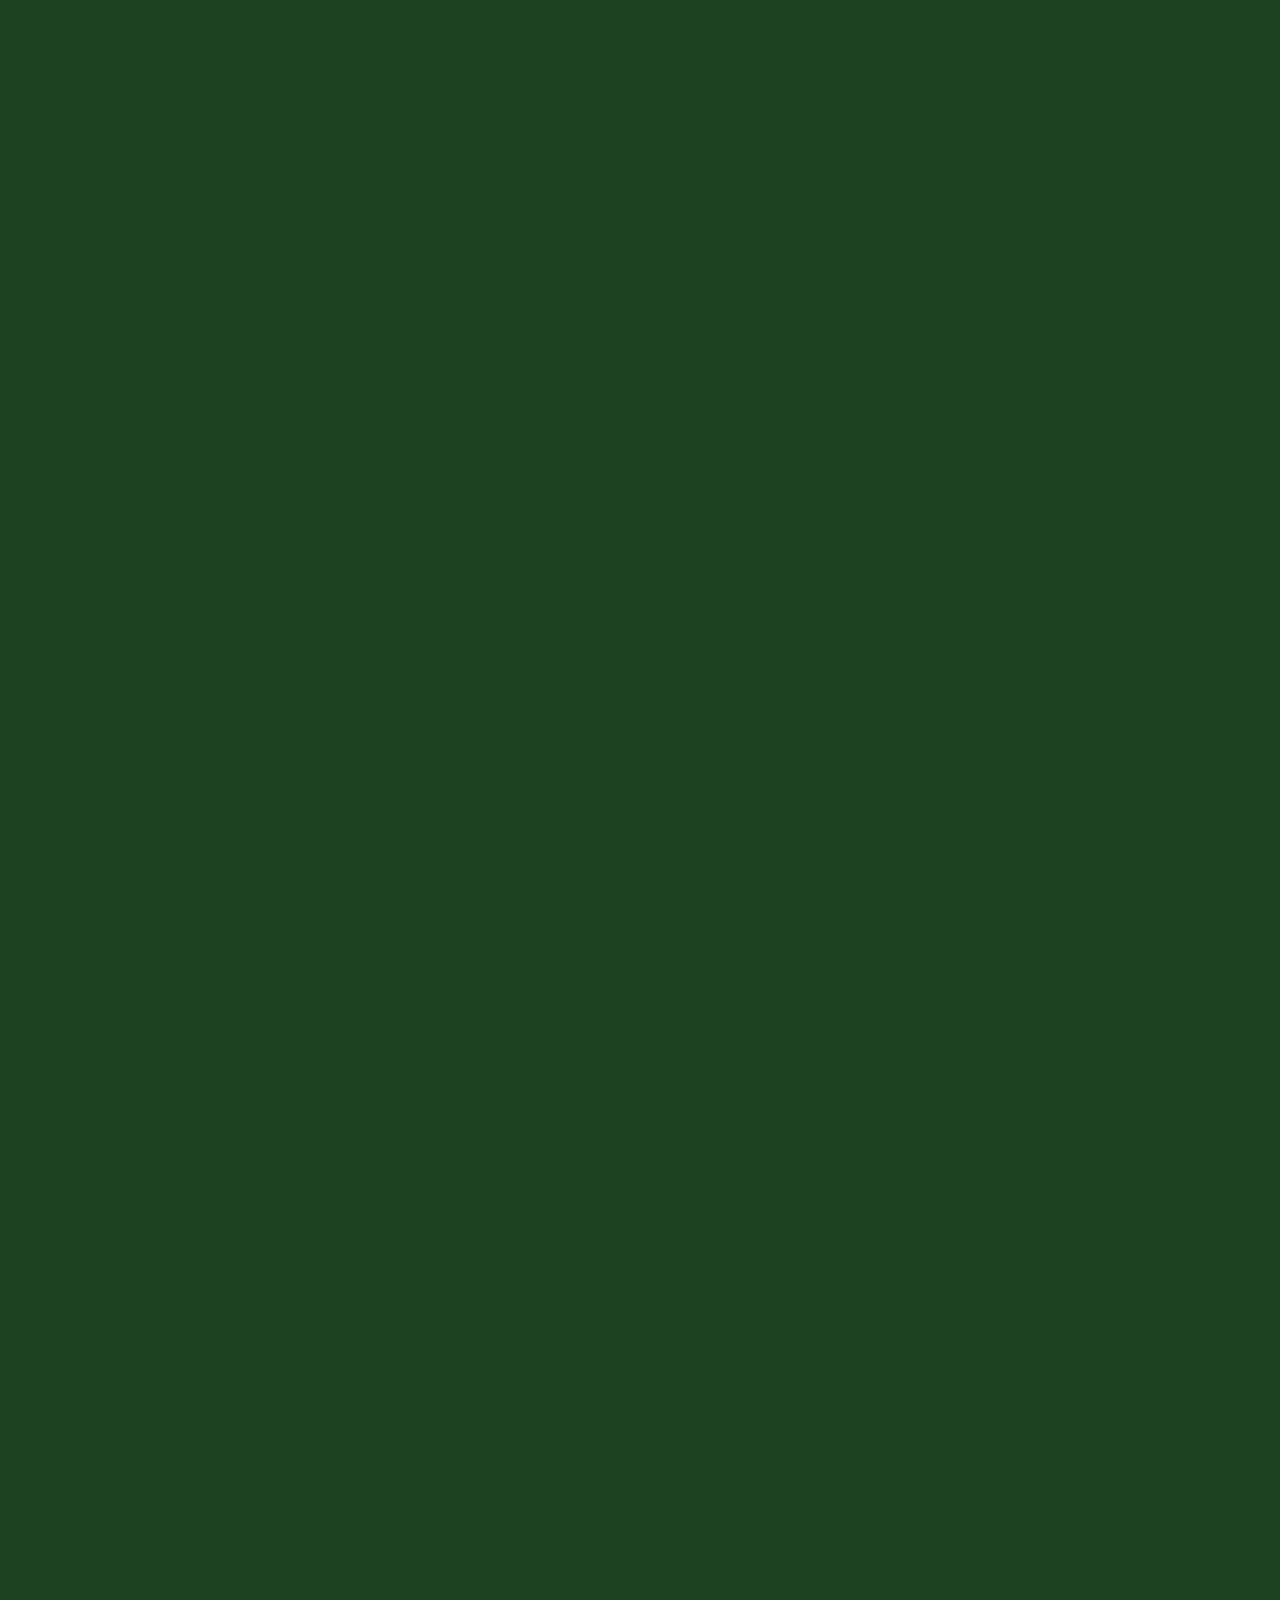
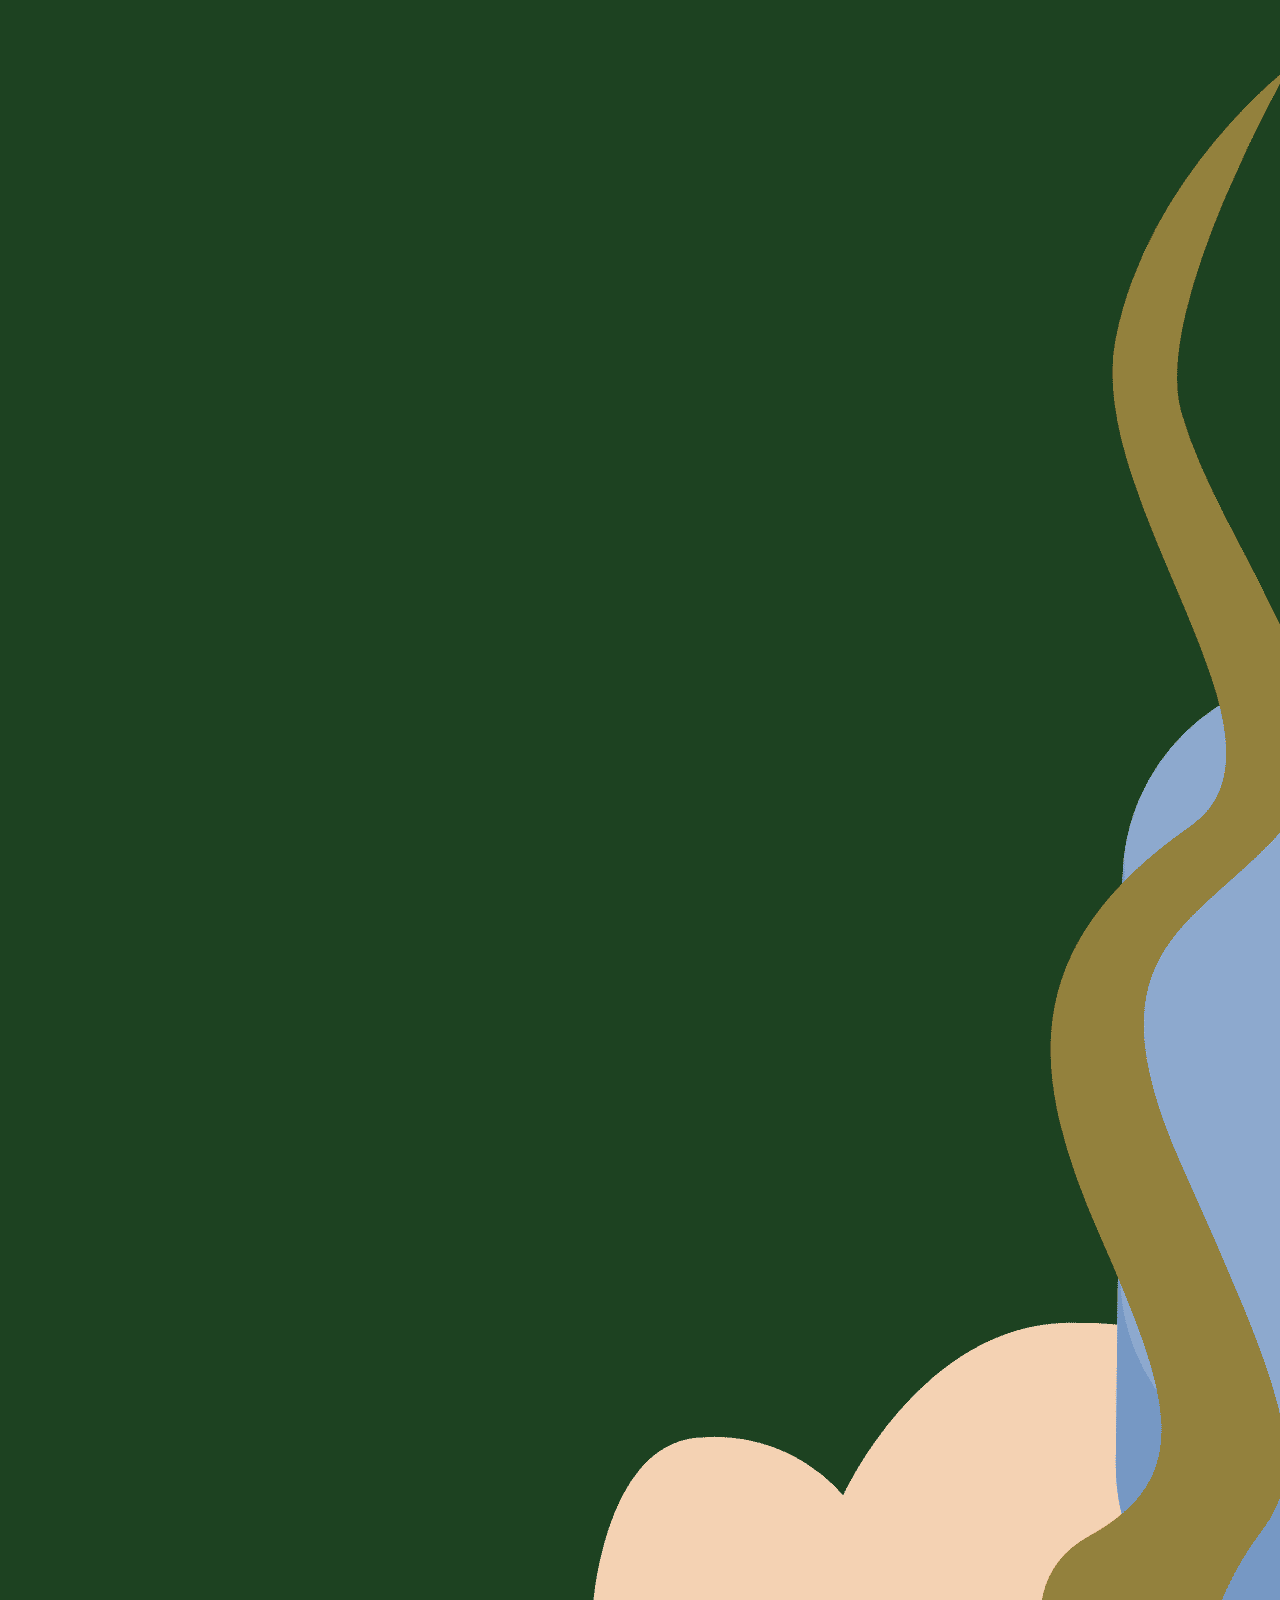
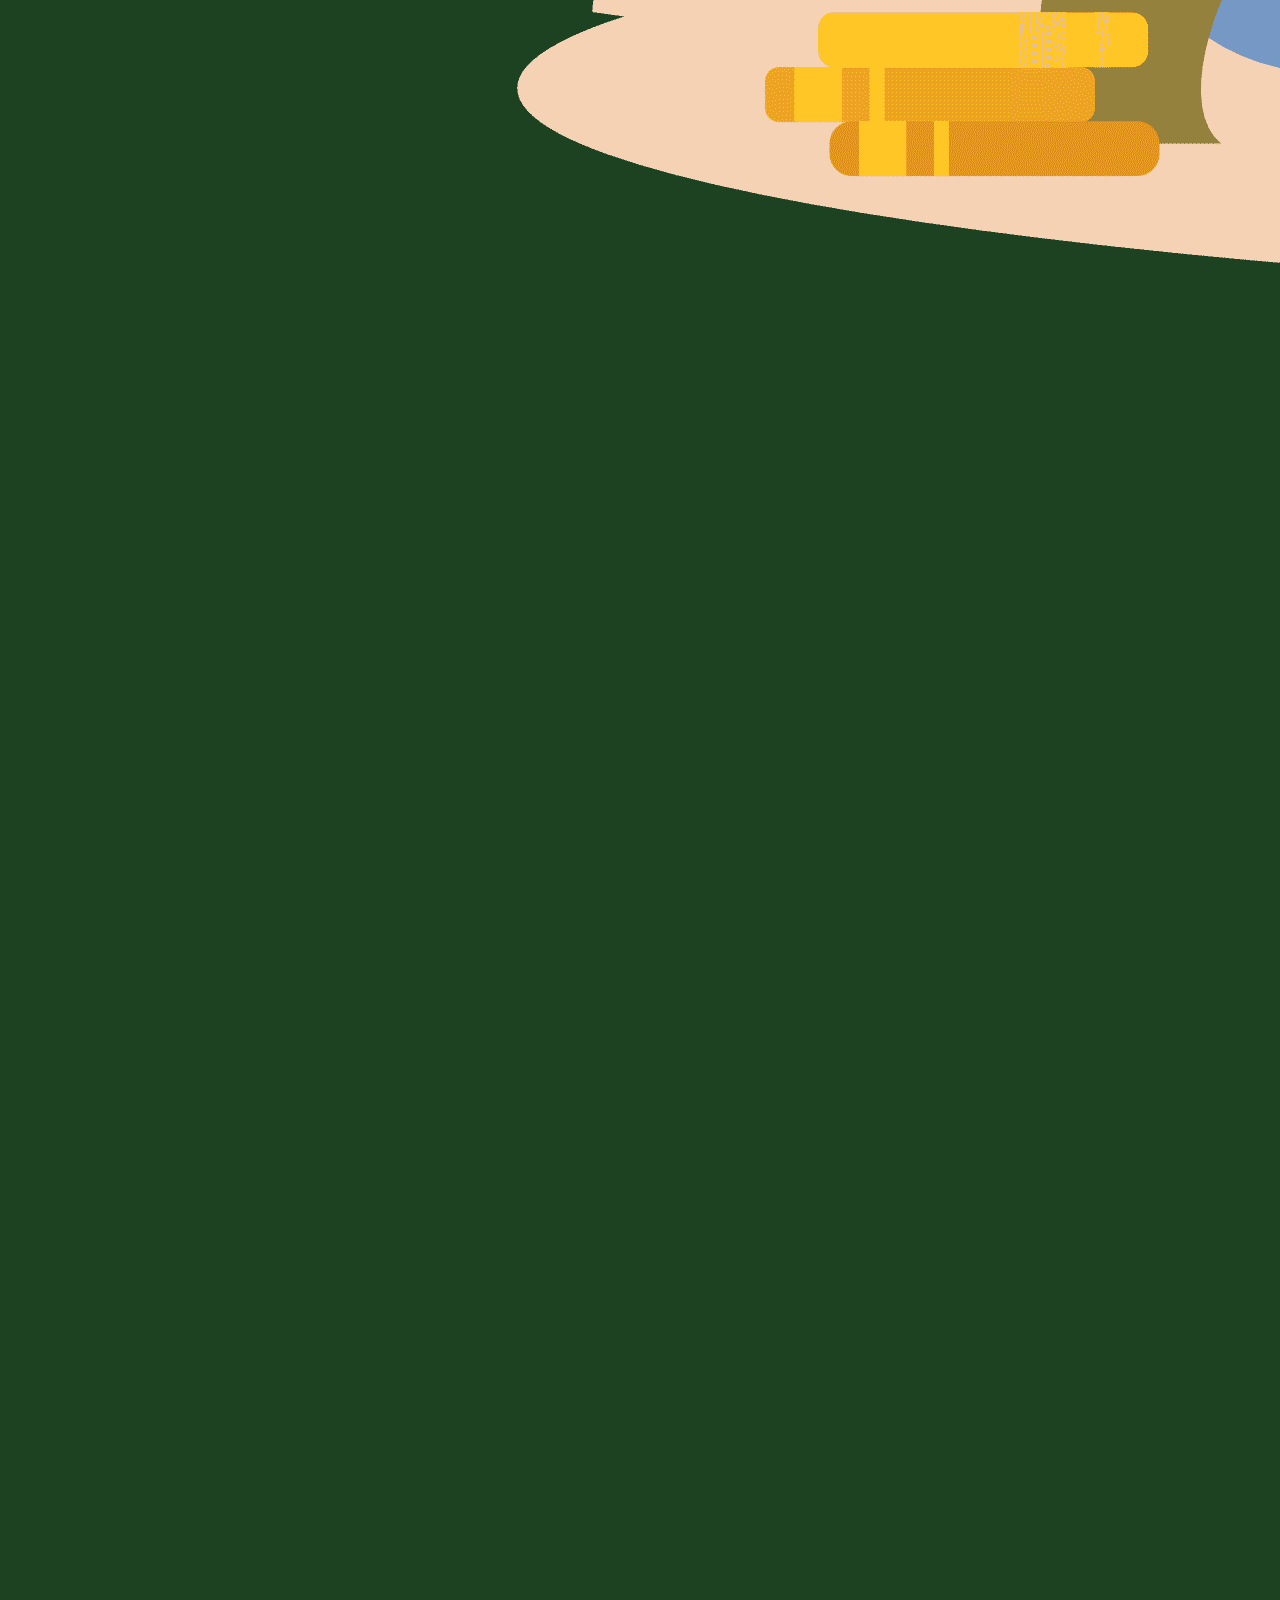
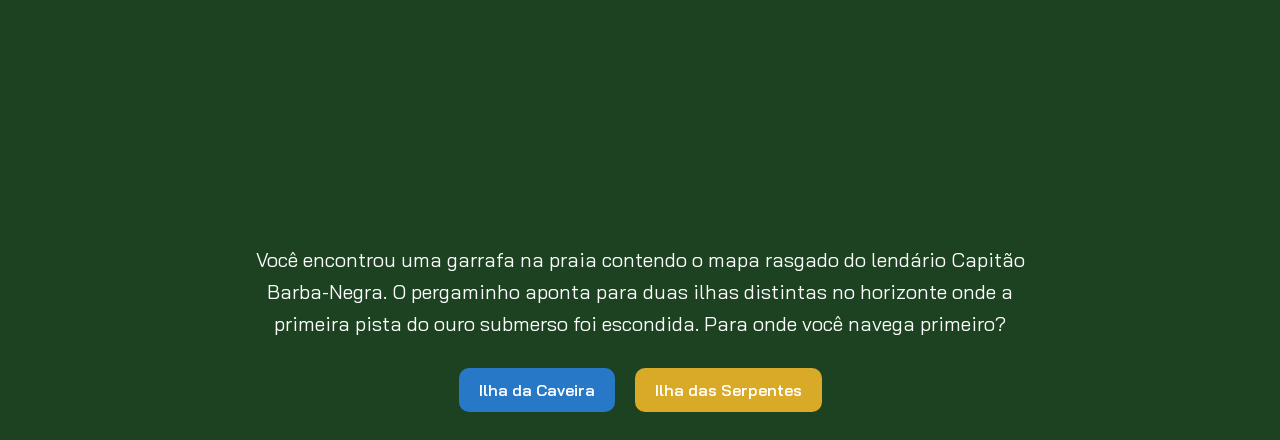
==== index.html @ 565f801b "Add files via upload" ====
<!DOCTYPE html>
<html lang="pt-BR">

<head>
    <meta charset="UTF-8">
    <meta name="viewport" content="width=device-width, initial-scale=1.0">
    <title>O Tesouro de Barba-Negra</title>

    <link rel="stylesheet" href="style.css">

    <link rel="preconnect" href="https://fonts.googleapis.com">
    <link rel="preconnect" href="https://fonts.gstatic.com" crossorigin>
    <link href="https://fonts.googleapis.com/css2?family=Bai+Jamjuree:wght@400;500;600;700&display=swap" rel="stylesheet">
</head>

<body>

    <main>

        <!-- PASSO 0 - INÍCIO -->
        <div class="passo ativo" id="passo-0">
            <img src="garrafa-praia.png" alt="Garrafa com mapa na praia">
            <p>Você encontrou uma garrafa na praia contendo o mapa rasgado do lendário Capitão Barba-Negra. O pergaminho aponta para duas ilhas distintas no horizonte onde a primeira pista do ouro submerso foi escondida. Para onde você navega primeiro?</p>

            <button class="btn-proximo azul" data-proximo="1">Ilha da Caveira</button>
            <button class="btn-proximo amarelo" data-proximo="2">Ilha das Serpentes</button>
        </div>

        <!-- PASSO 1 - ILHA DA CAVEIRA -->
        <div class="passo" id="passo-1">
            <p>Você ancora na Ilha da Caveira e encontra uma caverna escura com duas passagens marcadas por símbolos piratas na rocha.</p>

            <button class="btn-proximo roxo" data-proximo="3">Entrar na gruta dos ecos</button>
            <button class="btn-proximo azul" data-proximo="4">Subir até o navio naufragado no penhasco</button>
        </div>

        <!-- PASSO 2 - ILHA DAS SERPENTES -->
        <div class="passo" id="passo-2">
            <p>Na Ilha das Serpentes, a floresta é densa e cheia de armadilhas antigas. Você avista ruínas de um templo e um acampamento abandonado.</p>

            <button class="btn-proximo laranja" data-proximo="5">Vasculhar o acampamento pirata</button>
            <button class="btn-proximo vermelho" data-proximo="6">Explorar o templo em ruínas</button>
        </div>

        <!-- PASSO 3 - BÚSSOLA -->
        <div class="passo" id="passo-3">
            <p>Dentro da gruta, você acha uma bússola quebrada que aponta sempre para o leste, revelando as coordenadas exatas da próxima ilha.</p>

            <p class="item">Você encontrou a BÚSSOLA!</p>

            <button class="btn-proximo rosa" data-proximo="7">Navegar para a Baía do Tesouro</button>
        </div>

        <!-- PASSO 4 - DIÁRIO DE BORDO -->
        <div class="passo" id="passo-4">
            <p>Nos destroços do navio, você recupera o diário de bordo do imediato, que menciona uma enseada secreta escondida na névoa.</p>

            <button class="btn-proximo rosa" data-proximo="7">Navegar para a Baía do Tesouro</button>
        </div>

        <!-- PASSO 5 - LUNETA -->
        <div class="passo" id="passo-5">
            <p>No acampamento, você encontra uma luneta dourada com lentes especiais que mostram marcas invisíveis no seu mapa.</p>

            <p class="item">Você encontrou a LUNETA!</p>

            <button class="btn-proximo rosa" data-proximo="7">Navegar para a Baía do Tesouro</button>
        </div>

        <!-- PASSO 6 - ARMADILHA -->
        <div class="passo" id="passo-6">
            <p>Ao pisar no templo, uma armadilha dispara e seu barco começa a afundar perto da costa! Você precisa agir rápido.</p>

            <button class="btn-proximo vermelho" data-proximo="8">Nadar até a jangada de emergência</button>
        </div>

        <!-- PASSO 7 - JANGADA -->
        <div class="passo" id="passo-8">
            <p>Você consegue remar para longe do perigo e avista o mesmo arquipélago indicado no mapa original.</p>

            <button class="btn-proximo rosa" data-proximo="7">Navegar para a Baía do Tesouro</button>
        </div>

        <!-- PASSO 7 - BAÍA DO TESOURO -->
        <div class="passo" id="passo-7">
            <p>Você chega à Baía do Tesouro! No centro da praia há um grande 'X' marcado por pedras vulcânicas, mas a maré está subindo rapidamente.</p>

            <button class="btn-proximo azul" data-proximo="9">Cavar imediatamente no centro do X</button>
            <button class="btn-proximo laranja" data-proximo="10">Decifrar o enigma esculpido na pedra antes de cavar</button>
        </div>

        <!-- PASSO 9 - BAÚ -->
        <div class="passo" id="passo-9">
            <p>Você desenterra um baú pesado de madeira reforçada, mas ele está trancado com um cadeado enferrujado.</p>

            <button class="btn-proximo azul" data-proximo="13">Arrombar o cadeado com a espada</button>
        </div>

        <!-- PASSO 10 - ENIGMA -->
        <div class="passo" id="passo-10">
            <p>O enigma revela um botão oculto na pedra que abre uma passagem subterrânea abaixo do 'X', levando a uma câmara seca.</p>

            <button class="btn-proximo vermelho" data-proximo="12">Abrir o cofre real da câmara</button>
        </div>

        <!-- PASSO 13 - FINAL COMUM -->
        <div class="passo" id="passo-13">
            <h2>FINAL COMUM — O Ouro Esquecido</h2>

            <p>O cadeado quebra e você encontra moedas de ouro suficientes para viver bem, mas um compartimento falso no fundo do baú acaba destruído pelo golpe.</p>

            <p>Fim da aventura!</p>

            <button class="btn-proximo amarelo" data-proximo="0">Jogar novamente</button>
        </div>

        <!-- PASSO 12 - ABRIR COFRE -->
        <div class="passo" id="passo-12">
            <h2>A Câmara Secreta</h2>

            <p>Você encontra o cofre real escondido na câmara subterrânea. Com cuidado, aproxima-se da fechadura e decide abri-lo.</p>

            <button class="btn-proximo vermelho" data-proximo="14">Abrir o cofre</button>
        </div>

        <!-- PASSO 14 - FINAL SECRETO -->
        <div class="passo" id="passo-14">
            <h2>FINAL SECRETO — O Legado de Barba-Negra</h2>

            <p>Você encontra a coroa perdida, joias raras e o título de Rei dos Piratas, intactos na câmara secreta!</p>

            <p>O verdadeiro legado de Barba-Negra agora pertence a você!</p>

            <button class="btn-proximo amarelo" data-proximo="0">Jogar novamente</button>
        </div>

    </main>

    <script src="script.js"></script>

</body>
</html>
---- style.css ----
body {
    background-color: #1D4221;
    color: white;
    font-family: "Bai Jamjuree", sans-serif;

    display: flex;
    justify-content: center;
    align-items: center;

    min-height: 100vh;
    margin: 0;
}

main {
    text-align: center;
    max-width: 90%;
    width: 800px;
    padding: 20px;
}

.passo {
    display: none;
}

.passo.ativo {
    display: block;
}

p {
    font-size: 20px;
    line-height: 1.6;
}

h2 {
    font-size: 28px;
    margin-bottom: 20px;
}

button {
    color: white;
    font-family: "Bai Jamjuree", sans-serif;
    font-size: 16px;
    font-weight: 600;

    border: none;
    border-radius: 10px;

    padding: 12px 20px;
    margin: 8px;

    cursor: pointer;
    transition: 0.3s;
}

button:hover {
    transform: scale(1.05);
    filter: brightness(1.15);
}

/* CORES DOS BOTÕES */

.azul {
    background-color: #2878C8;
}

.amarelo {
    background-color: #D9A928;
}

.roxo {
    background-color: #8051B5;
}

.laranja {
    background-color: #E58B35;
}

.vermelho {
    background-color: #C94343;
}

.rosa {
    background-color: #D65D91;
}

/* AVISOS DE ITENS ENCONTRADOS */

.item {
    color: #FFD76A;
    font-weight: bold;
    font-size: 18px;
}
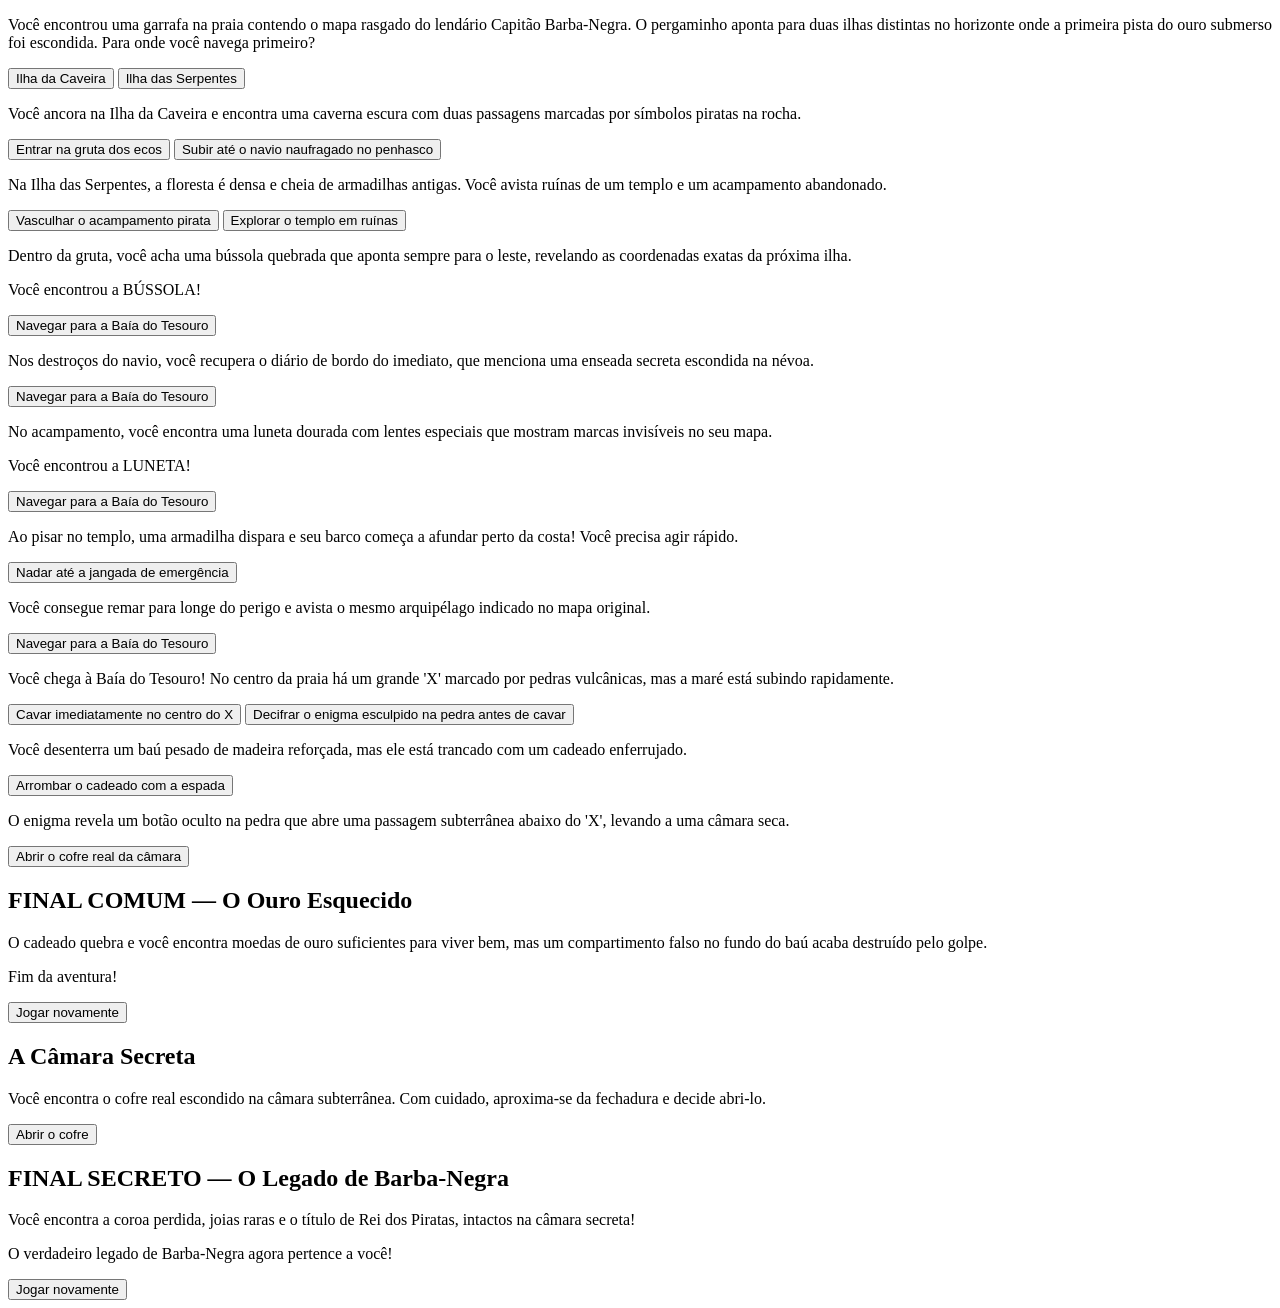
==== commit 09a4c753: "Add files via upload" ====
--- a/index.html
+++ b/index.html
@@ -19,7 +19,6 @@
 
         <!-- PASSO 0 - INÍCIO -->
         <div class="passo ativo" id="passo-0">
-            <img src="garrafa-praia.png" alt="Garrafa com mapa na praia">
             <p>Você encontrou uma garrafa na praia contendo o mapa rasgado do lendário Capitão Barba-Negra. O pergaminho aponta para duas ilhas distintas no horizonte onde a primeira pista do ouro submerso foi escondida. Para onde você navega primeiro?</p>
 
             <button class="btn-proximo azul" data-proximo="1">Ilha da Caveira</button>
--- a/style.css
+++ b/style.css
@@ -1,92 +1,621 @@
-body {
-    background-color: #1D4221;
-    color: white;
-    font-family: "Bai Jamjuree", sans-serif;
-
-    display: flex;
-    justify-content: center;
-    align-items: center;
-
-    min-height: 100vh;
-    margin: 0;
-}
-
-main {
-    text-align: center;
-    max-width: 90%;
-    width: 800px;
-    padding: 20px;
-}
-
-.passo {
-    display: none;
-}
-
-.passo.ativo {
-    display: block;
-}
-
-p {
-    font-size: 20px;
-    line-height: 1.6;
-}
-
-h2 {
-    font-size: 28px;
-    margin-bottom: 20px;
-}
-
-button {
-    color: white;
-    font-family: "Bai Jamjuree", sans-serif;
-    font-size: 16px;
-    font-weight: 600;
-
-    border: none;
-    border-radius: 10px;
-
-    padding: 12px 20px;
-    margin: 8px;
-
-    cursor: pointer;
-    transition: 0.3s;
-}
-
-button:hover {
-    transform: scale(1.05);
-    filter: brightness(1.15);
-}
-
-/* CORES DOS BOTÕES */
-
-.azul {
-    background-color: #2878C8;
-}
-
-.amarelo {
-    background-color: #D9A928;
-}
-
-.roxo {
-    background-color: #8051B5;
-}
-
-.laranja {
-    background-color: #E58B35;
-}
-
-.vermelho {
-    background-color: #C94343;
-}
-
-.rosa {
-    background-color: #D65D91;
-}
-
-/* AVISOS DE ITENS ENCONTRADOS */
-
-.item {
-    color: #FFD76A;
-    font-weight: bold;
-    font-size: 18px;
-}+
+
+
+
+
+
+
+
+<!DOCTYPE html>
+<html
+  lang="en"
+  
+  data-color-mode="auto" data-light-theme="light" data-dark-theme="dark"
+  data-a11y-animated-images="system" data-a11y-link-underlines="true"
+  data-css-features="site_disable_smooth_scrolling"
+  >
+
+    <style>
+:root {
+  --fontStack-monospace: "Monaspace Neon", ui-monospace, SFMono-Regular, SF Mono, Menlo, Consolas, Liberation Mono, monospace !important;
+}
+</style>
+
+
+
+
+  <head>
+    <meta charset="utf-8">
+  <link rel="dns-prefetch" href="https://github.githubassets.com">
+  <link rel="dns-prefetch" href="https://avatars.githubusercontent.com">
+  <link rel="dns-prefetch" href="https://github-cloud.s3.amazonaws.com">
+  <link rel="dns-prefetch" href="https://user-images.githubusercontent.com/">
+  <link rel="preconnect" href="https://github.githubassets.com" crossorigin>
+  <link rel="preconnect" href="https://avatars.githubusercontent.com">
+
+<script type="importmap">{"imports":{"react":"https://github.githubassets.com/assets/react-fa5e2e82e6e0ecc0.js","react-dom":"https://github.githubassets.com/assets/react-dom-c7f52540bb6b77ed.js","react-dom/client":"https://github.githubassets.com/assets/react-dom-client-35b308126995de85.js","react-is":"https://github.githubassets.com/assets/react-is-e0b593954b4706d8.js","react/compiler-runtime":"https://github.githubassets.com/assets/react-compiler-runtime-4610bd6d3de9c049.js","react/jsx-dev-runtime":"https://github.githubassets.com/assets/react-jsx-dev-runtime-ea55d68667d559e5.js","react/jsx-runtime":"https://github.githubassets.com/assets/react-jsx-runtime-4915cb0f5b3aff04.js","scheduler":"https://github.githubassets.com/assets/scheduler-58b860b049ca307c.js"}}</script>
+<meta name="react-profiling" content="0" data-turbo-transient="true" />
+<meta name="react-import-map" content="react,react-dom,react-dom/client,react-dom/profiling,react-is,react/compiler-runtime,react/jsx-dev-runtime,react/jsx-runtime,scheduler@b8488ee2c322" data-turbo-track="reload" />
+<link crossorigin="anonymous" rel="modulepreload" href="https://github.githubassets.com/assets/react-fa5e2e82e6e0ecc0.js" />
+<link crossorigin="anonymous" rel="modulepreload" href="https://github.githubassets.com/assets/react-compiler-runtime-4610bd6d3de9c049.js" />
+<link crossorigin="anonymous" rel="modulepreload" href="https://github.githubassets.com/assets/scheduler-58b860b049ca307c.js" />
+<link crossorigin="anonymous" rel="modulepreload" href="https://github.githubassets.com/assets/react-dom-c7f52540bb6b77ed.js" />
+<link crossorigin="anonymous" rel="modulepreload" href="https://github.githubassets.com/assets/react-dom-client-35b308126995de85.js" />
+<link crossorigin="anonymous" rel="modulepreload" href="https://github.githubassets.com/assets/react-is-e0b593954b4706d8.js" />
+<link crossorigin="anonymous" rel="modulepreload" href="https://github.githubassets.com/assets/react-jsx-runtime-4915cb0f5b3aff04.js" />
+
+  
+    <link rel="preload" href="https://github.githubassets.com/assets/MonaSansVF-wdth-wght-opsz-902d64c7ad02.woff2" as="font" type="font/woff2" crossorigin>
+
+
+  <link crossorigin="anonymous" media="all" rel="stylesheet" href="https://github.githubassets.com/assets/light-3ee16b3ea60adc77.css" /><link crossorigin="anonymous" media="all" rel="stylesheet" href="https://github.githubassets.com/assets/dark-534def0b30583f22.css" /><link data-color-theme="light_high_contrast" crossorigin="anonymous" media="all" rel="stylesheet" data-href="https://github.githubassets.com/assets/light_high_contrast-bb77a780db30c175.css" /><link data-color-theme="light_colorblind" crossorigin="anonymous" media="all" rel="stylesheet" data-href="https://github.githubassets.com/assets/light_colorblind-a3fc42605ecb973d.css" /><link data-color-theme="light_colorblind_high_contrast" crossorigin="anonymous" media="all" rel="stylesheet" data-href="https://github.githubassets.com/assets/light_colorblind_high_contrast-a4417ebfed3b3564.css" /><link data-color-theme="light_tritanopia" crossorigin="anonymous" media="all" rel="stylesheet" data-href="https://github.githubassets.com/assets/light_tritanopia-cd0282c71cf6cab4.css" /><link data-color-theme="light_tritanopia_high_contrast" crossorigin="anonymous" media="all" rel="stylesheet" data-href="https://github.githubassets.com/assets/light_tritanopia_high_contrast-fd231b6399aee2e1.css" /><link data-color-theme="dark_high_contrast" crossorigin="anonymous" media="all" rel="stylesheet" data-href="https://github.githubassets.com/assets/dark_high_contrast-0f67518b61ff9e26.css" /><link data-color-theme="dark_colorblind" crossorigin="anonymous" media="all" rel="stylesheet" data-href="https://github.githubassets.com/assets/dark_colorblind-ea8fec6ab8fcff79.css" /><link data-color-theme="dark_colorblind_high_contrast" crossorigin="anonymous" media="all" rel="stylesheet" data-href="https://github.githubassets.com/assets/dark_colorblind_high_contrast-befeaee2f3868d6c.css" /><link data-color-theme="dark_tritanopia" crossorigin="anonymous" media="all" rel="stylesheet" data-href="https://github.githubassets.com/assets/dark_tritanopia-75c9b953d3b12c11.css" /><link data-color-theme="dark_tritanopia_high_contrast" crossorigin="anonymous" media="all" rel="stylesheet" data-href="https://github.githubassets.com/assets/dark_tritanopia_high_contrast-69cdeb2c6ce70c0a.css" /><link data-color-theme="dark_dimmed" crossorigin="anonymous" media="all" rel="stylesheet" data-href="https://github.githubassets.com/assets/dark_dimmed-49fcae0aded7216e.css" /><link data-color-theme="dark_dimmed_high_contrast" crossorigin="anonymous" media="all" rel="stylesheet" data-href="https://github.githubassets.com/assets/dark_dimmed_high_contrast-73b6fab9940cb9b1.css" />
+
+  <style type="text/css">
+    :root {
+      --tab-size-preference: 4;
+    }
+
+    pre, code {
+      tab-size: var(--tab-size-preference);
+    }
+  </style>
+
+    <link crossorigin="anonymous" media="all" rel="stylesheet" href="https://github.githubassets.com/assets/primer-primitives-7b6f781f48ff31c6.css" />
+    <link crossorigin="anonymous" media="all" rel="stylesheet" href="https://github.githubassets.com/assets/primer-tailwind-compatible-22eef556076c93ee.css" />
+    <link crossorigin="anonymous" media="all" rel="stylesheet" href="https://github.githubassets.com/assets/global-af40a4a5125988a5.css" />
+    <link crossorigin="anonymous" media="all" rel="stylesheet" href="https://github.githubassets.com/assets/github-f73c7caa132ed70b.css" />
+    <link crossorigin="anonymous" media="all" rel="stylesheet" href="https://github.githubassets.com/assets/tailwind-ecfd02cc5fab879f.css" />
+  <link crossorigin="anonymous" media="all" rel="stylesheet" href="https://github.githubassets.com/assets/repository-6faa8cb3b0c80e0a.css" />
+
+  
+
+  <script type="application/json" id="client-env">{"locale":"en","featureFlags":["actions_caches_react_view","actions_enable_background_steps","actions_new_hosted_runner_image_select_sizes_and_versions","actions_runners_ssr","actions_workflow_language_service_allow_case_function","actions_workflows_react_toggle","agent_author_search_expansion","agent_author_search_expansion_ui_pulls","agent_sessions_ccr_review_effort","ai_resource_search","alternate_user_config_repo","billing_billable_licenses_complete_day","billing_billable_licenses_cost_center_bucket_fix","billing_budget_expiration","billing_cost_center_list_assigned_resources","billing_discount_threshold_notification","billing_shared_compute_usage","browser_stats_fixed_delivery_window","catalyst_lazy_define_indexed","ccr_implement_suggestion_refresh","code_quality_enablement_banner_targeting","code_quality_remove_preview","code_view_checks_live_updates","code_view_raf_sticky_lines","codespaces_prebuild_region_target_update","coding_agent_third_party_model_ui","collab_docs_chat_notifications","copilot-software-factories","copilot_agent_snippy","copilot_api_agentic_issue_marshal_yaml","copilot_automation_continuous_history","copilot_automation_repo_mcp_servers","copilot_automations_pagination","copilot_base_model_policy_row","copilot_chat_auto_mode_v2","copilot_chat_clear_model_selection_for_default_change","copilot_chat_disable_model_picker_while_streaming","copilot_chat_fusion_auto_tiers","copilot_chat_increase_token_padding","copilot_chat_vision_dotcom_chat_ga_gate","copilot_css_textarea_autosize","copilot_custom_copilots","copilot_custom_copilots_feature_preview","copilot_duplicate_thread","copilot_extensions_removal_on_marketplace","copilot_fix_failed_workflows_all_skus","copilot_hide_hovercard","copilot_immersive_task_hyperlinking","copilot_issue_list_show_more","copilot_mission_control_agent_merge_fix_ci","copilot_mission_control_agent_merge_resolve_conflicts","copilot_mission_control_automation_grouping","copilot_mission_control_awps_batching","copilot_mission_control_create_pull_request_client_tool","copilot_mission_control_create_repository_client_tool","copilot_mission_control_early_stop","copilot_mission_control_environments_web_kickoff","copilot_mission_control_hide_task_list_counts","copilot_mission_control_messaging_app_dm_steering","copilot_mission_control_needs_attention","copilot_mission_control_pinned_tasks","copilot_mission_control_reasoning_effort","copilot_mission_control_reuse_project_workspace","copilot_mission_control_sandbox_request_image_override","copilot_mission_control_session_client_attribution","copilot_mission_control_task_alive_updates","copilot_mission_control_task_route_preloading","copilot_mission_control_task_sharing","copilot_mission_control_use_api_gateway","copilot_org_policy_page_focus_mode","copilot_policy_ui_refresh","copilot_quick_chat_recent_artifact_sessions","copilot_share_active_subthread","copilot_spaces_ga","copilot_spaces_individual_policies_ga","copilot_swe_agent_authorization_status_ui","copilot_swe_agent_automation_completed_trigger","copilot_swe_agent_automation_failed_trigger","copilot_swe_agent_automation_repository_owned","copilot_swe_agent_automation_resource_scoped_writes","copilot_swe_agent_code_scanning_alert_trigger","copilot_swe_agent_dependabot_alert_trigger","copilot_swe_agent_discussion_comment_trigger","copilot_swe_agent_discussion_opened_trigger","copilot_swe_agent_discussion_updated_trigger","copilot_swe_agent_hide_model_picker_if_only_auto","copilot_swe_agent_issue_assigned_trigger","copilot_swe_agent_issue_closed_trigger","copilot_swe_agent_issue_comment_trigger","copilot_swe_agent_issue_labeled_trigger","copilot_swe_agent_issue_reopened_trigger","copilot_swe_agent_issue_status_changed_trigger","copilot_swe_agent_mcp_permission_gate","copilot_swe_agent_merge_conflict_trigger","copilot_swe_agent_pr_comment_model_picker","copilot_swe_agent_pull_request_assigned_trigger","copilot_swe_agent_pull_request_closed_trigger","copilot_swe_agent_pull_request_comment_trigger","copilot_swe_agent_pull_request_converted_to_draft_trigger","copilot_swe_agent_pull_request_labeled_trigger","copilot_swe_agent_pull_request_merged_trigger","copilot_swe_agent_pull_request_opened_trigger","copilot_swe_agent_pull_request_ready_for_review_trigger","copilot_swe_agent_pull_request_reopened_trigger","copilot_swe_agent_pull_request_review_dismissed_trigger","copilot_swe_agent_pull_request_review_requested_trigger","copilot_swe_agent_pull_request_review_submitted_trigger","copilot_swe_agent_pull_request_review_thread_resolved_trigger","copilot_swe_agent_pull_request_review_thread_unresolved_trigger","copilot_swe_agent_pull_request_synchronize_trigger","copilot_swe_agent_secret_scanning_alert_trigger","copilot_swe_agent_sub_issue_added_trigger","copilot_swe_agent_use_subagents","copilot_task_api_github_rest_style","copilot_task_scoped_alive_channel","copilot_token_based_billing","copilot_user_can_upgrade_plan_field","datadog_rum","datadog_rum_custom_metrics","fgpat_permissions_selector_redesign","glc_code_quality_repo_settings_workflow_config","global_issues_filtered_list_layout","global_nav_context_refresh","home_dashboard_ga","hyperspace_2025_logged_out_batch_1","hyperspace_2025_logged_out_batch_2","hyperspace_2025_logged_out_batch_3","in_product_messaging_datadog_monitoring","ipm_ubb_individual_budget_banner","issue_create_status_header","issue_fields_add_picker","issue_fields_multi_select","issue_inline_avatars","issue_relative_time_micro","issues_board_card_drawer","issues_board_refresh_polling","issues_hide_closed_sub_issues","issues_index_query_persistence","issues_lazy_load_comment_box_suggestions","issues_react_chrome_container_query_fix","issues_react_include_bots_in_pickers","issues_react_ui_feedback","labels_archiving","labels_archiving_info","landing_pages_ninetailed","lifecycle_label_name_updates","marketing_cookie_consent_banner","memex_live_update_hovercard","memex_mwl_filter_field_delimiter","memex_remove_deprecated_type_issue","memex_roadmap_drag_style","merge_queue_restricted_pushers_warning","merge_status_header_feedback","new_batched_queries_hook","octocaptcha_origin_optimization","one_copilot_chat_disable_ahp_pings","one_copilot_chat_disable_eager_resume","one_copilot_chat_resume_on_intent","one_copilot_grouped_tool_calls","one_copilot_relaunch_announcement","one_copilot_remember_tool_permissions","one_copilot_simplified_environment_picker","planning_board_agent_task_status","pr_unified_on_empty_side","primer_react_blankslate_compact_default","primer_react_css_anchor_positioning","primer_react_merged_forwarded_refs","prs_contextual_comment_controls","prs_copilot_app_open_action","prs_copilot_assignee_session_indicator","prs_css_anchor_positioning","prs_desktop_checkout","prs_files_changed_persist_diff_entries","prs_mergeability_live_updates_trailing","prs_overview_for_you_comments_popover","prs_overview_react_public_preview","prs_overview_review_opinion_colors","prs_stale_session_block","prx_files","pull_request_file_tree_prefetch_on_hover_50ms","pull_request_files_virtualization","pull_request_persister","pull_request_stacks_auto_merge_commit_customization","pull_request_stacks_navigation_shortcuts","pull_request_virtualization_image_estimate","pull_request_virtualization_loader_batching","pull_request_virtualization_scroll_compensation","pull_request_virtualization_scroll_intent","pull_requests_deferred_highlight_fallback","pull_requests_persistent_whitespace_preferences","react_blob_isolate_code_lines","react_blob_ssr_content_visibility","react_data_router_nonblocking_revalidation","react_data_router_tanstack_allowed","react_query_props_with_key","react_sandbox_future_tanstack","repo_app_issues_dashboard","repo_app_pulls_dashboard","repo_app_turbo","repo_issues_sidebar_layout","repo_pulls_dashboard_surface","repos_contributors_limited_default_range","repository_suggester_elastic_search","rulesets_actor_list_editor","sample_network_conn_type","scribe_artifacts_api","scribe_artifacts_html","secret_scanning_public_monitoring_hide_preview_labels","secret_scanning_public_monitoring_hide_validity_coming_soon","see_who_reacted","session_logs_ungroup_reasoning_text","set_sha256_on_repo_creation_form","site_banner_desktop_copilot_app","site_download_options_pixel_mona","site_global_banner_copilot_fusion_usage_2026","site_homepage_refresh_2026","speculation_rules_ui_service","suppress_automated_browser_vitals","swp_forms_disable_octocaptcha","track_notifications_settings_usage","trusted_types_policies","trusted_types_worker","turbo_link_eligibility_optimization","ui_route_code_view","ui_route_repos","ui_service_eligible","ui_service_gate_aware_external_check","ui_service_notification_shelf","unified_batch_pr_comments","update_issue_suggestions","viewscreen_sandbox","warn_inaccessible_attachments","webp_support"],"login":"sansigologiulia-prog","uiComputeCohort":"treatment","githubDomain":"https://github.com","copilotApiOverrideUrl":"https://api.individual.githubcopilot.com","cmcApiUrl":"https://api.github.com/cmc_internal/api"}</script>
+<script type="application/json" id="datadog-rum-config">{"version":1,"applicationId":"851db457-c3a9-463b-b2e5-906d1ef37118","clientToken":"[base64]","site":"datadoghq.com","service":"github-ui","env":"production","proxyUrl":"https://api.github.com/_private/browser/rum","sessionSampleRate":25.0,"profilingSampleRate":0.0}</script>
+<link crossorigin="anonymous" rel="modulepreload" href="https://github.githubassets.com/assets/wp-runtime-6bd8dfdff6326fae.js" />
+<link crossorigin="anonymous" rel="modulepreload" href="https://github.githubassets.com/assets/app-runtime-a5edfed9953cbea3.js" />
+<link crossorigin="anonymous" rel="modulepreload" href="https://github.githubassets.com/assets/react-core-1e4c74ac548af45e.js" />
+<link crossorigin="anonymous" rel="modulepreload" href="https://github.githubassets.com/assets/76260-e8a0d11cb154fc39.js" />
+<script crossorigin="anonymous" type="module" src="https://github.githubassets.com/assets/core-75d970b37b3d9cb4.js" defer="defer"></script>
+<link crossorigin="anonymous" media="all" rel="stylesheet" href="https://github.githubassets.com/assets/app-runtime.8478ce7679624a15.module.css" />
+<link crossorigin="anonymous" media="all" rel="stylesheet" href="https://github.githubassets.com/assets/primer-react-css.33f01c6eb0044c40.module.css" />
+<link crossorigin="anonymous" media="all" rel="stylesheet" href="https://github.githubassets.com/assets/react-core.c0d5671257907fd8.module.css" />
+  
+
+  <title>Page not found · GitHub</title>
+
+
+
+  <meta name="route-pattern" content="/:user_id/:repository/raw/*name(/*path)" data-turbo-transient>
+  <meta name="route-controller" content="blob" data-turbo-transient>
+  <meta name="route-action" content="raw" data-turbo-transient>
+  <meta name="fetch-nonce" content="v2:8952fed3-a9aa-7845-f980-b223d248ceaa">
+
+    
+  <meta name="current-catalog-service-hash" content="f3abb0cc802f3d7b95fc8762b94bdcb13bf39634c40c357301c4aa1d67a256fb">
+
+
+  <meta name="request-id" content="649A:691D:2F380B:5030C5:6B07872E" data-turbo-transient="true" /><meta name="html-safe-nonce" content="f588f31c0b880a6e25da45d3e2f1f583c35d19af0ec95bf550d30dfbaee4ad0f" data-turbo-transient="true" /><meta name="visitor-payload" content="[base64]" data-turbo-transient="true" /><meta name="visitor-hmac" content="0a909d91eb1fb3fffdbd1b8091fb3dc000176c3c19cdf40569cdc52bb9f80bd6" data-turbo-transient="true" />
+
+
+    <meta name="hovercard-subject-tag" content="repository:1471007703" data-turbo-transient>
+
+
+  <meta name="github-keyboard-shortcuts" content="copilot" data-turbo-transient="true" />
+  
+
+  <meta name="selected-link" value="/sansigologiulia-prog/tesouro-barba-negra/raw/refs/heads/main/CRIANDO-UMA-AVENTURA/style.css" data-turbo-transient>
+  <link rel="assets" href="https://github.githubassets.com/">
+
+    <meta name="google-site-verification" content="Apib7-x98H0j5cPqHWwSMm6dNU4GmODRoqxLiDzdx9I">
+
+<meta name="octolytics-url" content="https://collector.github.com/github/collect" /><meta name="octolytics-actor-id" content="327027087" /><meta name="octolytics-actor-login" content="sansigologiulia-prog" /><meta name="octolytics-actor-hash" content="6557b6fea03b48d30296008185384edac5c9e6f9c6e1e2dc14a4e0234005bc61" />
+
+<meta name="octolytics-page-type" content="marketing" />
+
+
+
+  
+
+  
+
+
+
+
+    <meta name="user-login" content="sansigologiulia-prog">
+
+  <link rel="sudo-modal" href="/sessions/sudo_modal">
+
+    <meta name="viewport" content="width=device-width">
+
+    
+
+      <meta name="description" content="GitHub is where people build software. More than 225 million people use GitHub to discover, fork, and contribute to over 800 million projects.">
+
+      <link rel="search" type="application/opensearchdescription+xml" href="/opensearch.xml" title="GitHub">
+
+    <link rel="fluid-icon" href="https://github.com/fluidicon.png" title="GitHub">
+    <meta property="fb:app_id" content="1401488693436528">
+    <meta name="apple-itunes-app" content="app-id=1477376905, app-argument=https://github.com/sansigologiulia-prog/tesouro-barba-negra/raw/refs/heads/main/CRIANDO-UMA-AVENTURA/style.css" />
+
+      <meta property="og:url" content="https://github.com">
+  <meta property="og:site_name" content="GitHub">
+  <meta property="og:title" content="Build software better, together">
+  <meta property="og:description" content="GitHub is where people build software. More than 225 million people use GitHub to discover, fork, and contribute to over 800 million projects.">
+  <meta property="og:image" content="https://github.githubassets.com/assets/github-logo-55c5b9a1fe52.png">
+  <meta property="og:image:type" content="image/png">
+  <meta property="og:image:width" content="1200">
+  <meta property="og:image:height" content="1200">
+  <meta property="og:image" content="https://github.githubassets.com/assets/github-mark-57519b92ca4e.png">
+  <meta property="og:image:type" content="image/png">
+  <meta property="og:image:width" content="1200">
+  <meta property="og:image:height" content="620">
+  <meta property="og:image" content="https://github.githubassets.com/assets/github-octocat-13c86b8b336d.png">
+  <meta property="og:image:type" content="image/png">
+  <meta property="og:image:width" content="1200">
+  <meta property="og:image:height" content="620">
+
+  <meta property="twitter:site" content="github">
+  <meta property="twitter:site:id" content="13334762">
+  <meta property="twitter:creator" content="github">
+  <meta property="twitter:creator:id" content="13334762">
+  <meta property="twitter:card" content="summary_large_image">
+  <meta property="twitter:title" content="GitHub">
+  <meta property="twitter:description" content="GitHub is where people build software. More than 225 million people use GitHub to discover, fork, and contribute to over 800 million projects.">
+  <meta property="twitter:image" content="https://github.githubassets.com/assets/github-logo-55c5b9a1fe52.png">
+  <meta property="twitter:image:width" content="1200">
+  <meta property="twitter:image:height" content="1200">
+
+
+      <link rel="shared-web-socket" href="wss://alive.github.com/_sockets/u/327027087/ws?session=eyJ2IjoiVjMiLCJ1IjozMjcwMjcwODcsInMiOjI0NDY2NDQwNTMsImMiOjI5MDA3MDYxMDIsInQiOjE3OTU2NTU0NzIsImEiOiJ3ZWIifQ==--1bfeb0b28da84600896ccab27e66005ff647aa5a780a31cde79ea67e20afc75c" data-refresh-url="/_alive" data-session-id="23a237e2a02975655dc2fa4a260b20932c1c2781fb10ecdb92e9f7086f8e3b0b">
+
+      <meta name="hostname" content="github.com">
+
+
+      <meta name="keyboard-shortcuts-preference" content="all">
+      <meta name="hovercards-preference" content="true">
+      <meta name="announcement-preference-hovercard" content="true">
+
+        <meta name="expected-hostname" content="github.com">
+
+
+  <meta http-equiv="x-pjax-version" content="3153d953518512e780e57f87de94e5fa6abdccc1e6fd1ed6f2679ffa22c5a055" data-turbo-track="reload">
+  <meta http-equiv="x-pjax-csp-version" content="adddfd507de4c4b0b130ff1dbf3c31681ba97e7a45dc69da056946fc5370dfd4" data-turbo-track="reload">
+  <meta http-equiv="x-pjax-css-version" content="965d37e4f14c714b83113f72ac2eaeb62573839533abec322e1f4e981fa4bf41" data-turbo-track="reload">
+  <meta http-equiv="x-pjax-js-version" content="e9c41b50cdf300d6a05676d9fc5dc088059f85baa0ceb4eb3a7ce7768236842b" data-turbo-track="reload">
+
+  <meta name="turbo-cache-control" content="no-preview" data-turbo-transient="">
+
+      <link crossorigin="anonymous" media="all" rel="stylesheet" href="https://github.githubassets.com/assets/site-0522eac80ca4f1db.css" />
+  <link crossorigin="anonymous" media="all" rel="stylesheet" href="https://github.githubassets.com/assets/error-b6b5911bdb4f4ae5.css" />
+  <meta name="is_logged_out_page" content="true">
+
+  
+
+
+
+      <link rel="canonical" href="https://github.com/sansigologiulia-prog/tesouro-barba-negra/raw/refs/heads/main/CRIANDO-UMA-AVENTURA/style.css" data-turbo-transient>
+
+
+    <meta name="turbo-body-classes" content="logged-in env-production page-responsive min-height-full d-flex flex-column text-rendering-optimize-speed">
+  <meta name="disable-turbo" content="false">
+
+
+  <meta name="browser-stats-url" content="https://api.github.com/_private/browser/stats">
+
+
+  <meta name="browser-errors-url" content="https://api.github.com/_private/browser/errors">
+
+  <meta name="release" content="f5adb8a2c36d1e0a7166d4b81fad715a0f7a21d4" data-turbo-track="reload">
+  <meta name="ui-target" content="full">
+
+  <link rel="mask-icon" href="https://github.githubassets.com/assets/pinned-octocat-093da3e6fa40.svg" color="#000000">
+  <link rel="alternate icon" class="js-site-favicon" type="image/png" href="https://github.githubassets.com/favicons/favicon.png">
+  <link rel="icon" class="js-site-favicon" type="image/svg+xml" href="https://github.githubassets.com/favicons/favicon.svg" data-base-href="https://github.githubassets.com/favicons/favicon">
+
+<meta name="theme-color" content="#1e2327">
+<meta name="color-scheme" content="light dark" />
+
+
+  <link rel="manifest" href="/manifest.json" crossOrigin="use-credentials">
+
+  </head>
+
+  <body class="logged-in env-production page-responsive min-height-full d-flex flex-column text-rendering-optimize-speed" style="word-wrap: break-word;" >
+    <div data-turbo-body class="logged-in env-production page-responsive min-height-full d-flex flex-column text-rendering-optimize-speed" style="word-wrap: break-word;" >
+      <div id="__primerPortalRoot__" style="z-index: 1000; position: absolute; width: 100%;" data-turbo-permanent></div>
+      
+
+    <div class="position-relative header-wrapper js-header-wrapper ">
+      <a href="#start-of-content" data-skip-target-assigned="false" class="tmp-p-3 color-bg-accent-emphasis color-fg-on-emphasis show-on-focus js-skip-to-content">Skip to content</a>
+
+      <span data-view-component="true" class="progress-pjax-loader Progress position-fixed width-full">
+    <span style="width: 0%;" data-view-component="true" class="Progress-item progress-pjax-loader-bar left-0 top-0 color-bg-accent-emphasis"></span>
+</span>      
+      <link crossorigin="anonymous" rel="modulepreload" href="https://github.githubassets.com/assets/primer-react-bf91bfad957f3d3e.js" fetchpriority="low" />
+<link crossorigin="anonymous" rel="modulepreload" href="https://github.githubassets.com/assets/28372-ced5eefd187fcff3.js" fetchpriority="low" />
+<link crossorigin="anonymous" rel="modulepreload" href="https://github.githubassets.com/assets/34719-486d26d3e006d000.js" fetchpriority="low" />
+<link crossorigin="anonymous" rel="modulepreload" href="https://github.githubassets.com/assets/27896-cdce595e0ac92722.js" fetchpriority="low" />
+<link crossorigin="anonymous" rel="modulepreload" href="https://github.githubassets.com/assets/82797-7b35a0cf82b16961.js" fetchpriority="low" />
+<link crossorigin="anonymous" rel="modulepreload" href="https://github.githubassets.com/assets/chunk-lazy-react-partial-keyboard-shortcuts-dialog-11a7b69c0b27e48e.js" fetchpriority="low" />
+<link crossorigin="anonymous" media="all" rel="stylesheet" href="https://github.githubassets.com/assets/38963.c9a5ba0fe707efbf.module.css" />
+
+<react-partial
+  partial-name="keyboard-shortcuts-dialog"
+  data-ssr="false"
+  data-attempted-ssr="false"
+  data-react-profiling="false"
+>
+  
+  <script type="application/json" data-target="react-partial.embeddedData">{"props":{"docsUrl":"https://docs.github.com/get-started/accessibility/keyboard-shortcuts"}}</script>
+  <div data-target="react-partial.reactRoot"></div>
+</react-partial>
+
+
+
+
+
+      
+
+        
+            <link crossorigin="anonymous" rel="modulepreload" href="https://github.githubassets.com/assets/chunk-lazy-react-partial-app-install-banner-partial-cded9f5f07d2b87d.js" fetchpriority="low" />
+<link crossorigin="anonymous" media="all" rel="stylesheet" href="https://github.githubassets.com/assets/34019.ca59ad48d1b67b01.module.css" />
+
+<react-partial
+  partial-name="app-install-banner-partial"
+  data-ssr="false"
+  data-attempted-ssr="false"
+  data-react-profiling="false"
+>
+  
+  <script type="application/json" data-target="react-partial.embeddedData">{"props":{}}</script>
+  <div data-target="react-partial.reactRoot"></div>
+</react-partial>
+
+
+            
+
+                    <link crossorigin="anonymous" rel="modulepreload" href="https://github.githubassets.com/assets/13856-f73916d5a41ee128.js" fetchpriority="low" />
+<link crossorigin="anonymous" rel="modulepreload" href="https://github.githubassets.com/assets/81650-4f2747c2b64996c9.js" fetchpriority="low" />
+<link crossorigin="anonymous" rel="modulepreload" href="https://github.githubassets.com/assets/59339-5dca1246bfac94a1.js" fetchpriority="low" />
+<link crossorigin="anonymous" rel="modulepreload" href="https://github.githubassets.com/assets/95223-739d0e0d10971ab4.js" fetchpriority="low" />
+<link crossorigin="anonymous" rel="modulepreload" href="https://github.githubassets.com/assets/chunk-88220-d28be3a8ca48586b.js" fetchpriority="low" />
+<link crossorigin="anonymous" rel="modulepreload" href="https://github.githubassets.com/assets/66860-ae307ed0627cbe0d.js" fetchpriority="low" />
+<link crossorigin="anonymous" rel="modulepreload" href="https://github.githubassets.com/assets/29197-96134b575b76ce86.js" fetchpriority="low" />
+<link crossorigin="anonymous" rel="modulepreload" href="https://github.githubassets.com/assets/66837-bfbc1a2a2abe7870.js" fetchpriority="low" />
+<link crossorigin="anonymous" rel="modulepreload" href="https://github.githubassets.com/assets/73486-40dc84393340a7ce.js" fetchpriority="low" />
+<link crossorigin="anonymous" rel="modulepreload" href="https://github.githubassets.com/assets/79120-b2e925bad8c63974.js" fetchpriority="low" />
+<link crossorigin="anonymous" rel="modulepreload" href="https://github.githubassets.com/assets/33198-e403e67e7d59d8e8.js" fetchpriority="low" />
+<link crossorigin="anonymous" rel="modulepreload" href="https://github.githubassets.com/assets/45985-36563abf6af4d6bd.js" fetchpriority="low" />
+<link crossorigin="anonymous" rel="modulepreload" href="https://github.githubassets.com/assets/5461-0734b3559874e713.js" fetchpriority="low" />
+<link crossorigin="anonymous" rel="modulepreload" href="https://github.githubassets.com/assets/65973-891aac3a8cf0b487.js" fetchpriority="low" />
+<link crossorigin="anonymous" rel="modulepreload" href="https://github.githubassets.com/assets/chunk-34700-4af970284bf7498e.js" fetchpriority="low" />
+<link crossorigin="anonymous" rel="modulepreload" href="https://github.githubassets.com/assets/chunk-50238-946cade37ecdda66.js" fetchpriority="low" />
+<link crossorigin="anonymous" rel="modulepreload" href="https://github.githubassets.com/assets/chunk-lazy-react-partial-global-nav-bar-cfa1d589db7e2f95.js" fetchpriority="low" />
+<link crossorigin="anonymous" media="all" rel="stylesheet" href="https://github.githubassets.com/assets/81758.0e7da41137e51ed0.module.css" />
+
+<react-partial
+  partial-name="global-nav-bar"
+  data-ssr="true"
+  data-attempted-ssr="true"
+  data-react-profiling="false"
+>
+  
+  <script type="application/json" data-target="react-partial.embeddedData">{"props":{"contextRegion":{},"owner":{"login":"sansigologiulia-prog","name":null,"avatarUrl":"https://avatars.githubusercontent.com/u/327027087?v=4"},"headerLogo":{"href":"/","aria-label":"Homepage "},"notifications":{"indicatorMode":"none","websocketChannel":"eyJjIjoibm90aWZpY2F0aW9uLWNoYW5nZWQ6MzI3MDI3MDg3IiwidCI6MTc5NTY1NTQ3Mn0=--43b4fd53ff56d8524ec0b9eb61460147055310309e0bff579af10750443aff5f","fetchIndicatorSrc":"/notifications/indicator","fetchIndicatorEnabled":true},"issues":{"href":"/issues"},"pulls":{"href":"/pulls"},"contributedRepos":{"href":"/repos"},"copilot":{"show":true,"showAgentsButton":false,"showRelaunchAnnouncement":false,"licenseGrantNudge":null,"copilotChatUrl":"/github-copilot/chat","copilotApiUrl":"https://api.individual.githubcopilot.com"},"search":{"show":true,"showCommandPalette":false,"isSearchPage":false,"isJumpToSearch":false,"searchContext":{"scope":"owner:sansigologiulia-prog","user_id":"sansigologiulia-prog"}},"commandPalette":null,"enterpriseBar":{"show":false},"globalTransactionalMessage":[],"ipmNudgeDelivery":{"mode":"legacy"},"payloadsUrl":"/_global-navigation/payloads.json?can_toggle_site_admin_and_employee_status=0\u0026is_admin_mode_on=0\u0026is_ui_opted_out=0\u0026show_ui_opt_out=0\u0026v=9","contextRegionUrl":"/_global-navigation/context-region.json"}}</script>
+  <div data-target="react-partial.reactRoot"><link rel="preload" as="image" href="https://avatars.githubusercontent.com/u/327027087?v=4&amp;size=64"/><header aria-label="Global navigation menu" data-telemetry-action="global.header.region" data-component="Stack" class="GlobalNav appHeader__6OmbvL prc-Stack-Stack-UQ9k6" data-gap="none" data-direction="vertical" data-align="stretch" data-wrap="nowrap" data-justify="start" data-padding="none"><div data-component="Stack" class="prc-Stack-Stack-UQ9k6" data-direction="horizontal" data-align="center" data-wrap="nowrap" data-justify="center" data-padding="none"><div data-testid="top-nav-left" data-component="Stack" class="left__VBt0gv prc-Stack-Stack-UQ9k6" data-gap="condensed" data-direction="horizontal" data-align="stretch" data-wrap="nowrap" data-justify="start" data-padding="normal"><div data-loading-wrapper="true"><button data-component="IconButton" type="button" aria-haspopup="dialog" data-telemetry-action="global.nav.open_menu" class="prc-Button-ButtonBase-9n-Xk appHeaderButton__sQ5HIU prc-Button-IconButton-fyge7" data-loading="false" data-no-visuals="true" data-size="medium" data-variant="invisible" aria-labelledby="_R_1b9_"><svg data-component="Octicon" aria-hidden="true" focusable="false" class="octicon octicon-three-bars" viewBox="0 0 16 16" width="16" height="16" fill="currentColor" display="inline-block" overflow="visible" style="vertical-align:text-bottom"><path d="M1 2.75A.75.75 0 0 1 1.75 2h12.5a.75.75 0 0 1 0 1.5H1.75A.75.75 0 0 1 1 2.75Zm0 5A.75.75 0 0 1 1.75 7h12.5a.75.75 0 0 1 0 1.5H1.75A.75.75 0 0 1 1 7.75ZM1.75 12h12.5a.75.75 0 0 1 0 1.5H1.75a.75.75 0 0 1 0-1.5Z"></path></svg></button></div><span class="prc-TooltipV2-Tooltip-tLeuB" data-direction="s" data-component="Tooltip" aria-hidden="true" id="_R_1b9_">Open menu</span><!--$!--><template data-dgst=""></template><!--/$--><a data-component="IconButton" type="button" class="prc-Button-ButtonBase-9n-Xk appHeaderHome__5NxwyK prc-Button-IconButton-fyge7" data-loading="false" data-no-visuals="true" data-size="medium" data-variant="invisible" aria-labelledby="_R_1j9_" href="/" data-discover="true"><svg data-component="Octicon" aria-hidden="true" focusable="false" class="octicon octicon-mark-github" viewBox="0 0 24 24" width="32" height="32" fill="currentColor" display="inline-block" overflow="visible" style="vertical-align:text-bottom"><path d="M10.226 17.284c-2.965-.36-5.054-2.493-5.054-5.256 0-1.123.404-2.336 1.078-3.144-.292-.741-.247-2.314.09-2.965.898-.112 2.111.36 2.83 1.01.853-.269 1.752-.404 2.853-.404 1.1 0 1.999.135 2.807.382.696-.629 1.932-1.1 2.83-.988.315.606.36 2.179.067 2.942.72.854 1.101 2 1.101 3.167 0 2.763-2.089 4.852-5.098 5.234.763.494 1.28 1.572 1.28 2.807v2.336c0 .674.561 1.056 1.235.786 4.066-1.55 7.255-5.615 7.255-10.646C23.5 6.188 18.334 1 11.978 1 5.62 1 .5 6.188.5 12.545c0 4.986 3.167 9.12 7.435 10.669.606.225 1.19-.18 1.19-.786V20.63a2.9 2.9 0 0 1-1.078.224c-1.483 0-2.359-.808-2.987-2.313-.247-.607-.517-.966-1.034-1.033-.27-.023-.359-.135-.359-.27 0-.27.45-.471.898-.471.652 0 1.213.404 1.797 1.235.45.651.921.943 1.483.943.561 0 .92-.202 1.437-.719.382-.381.674-.718.944-.943"></path></svg></a><span class="prc-TooltipV2-Tooltip-tLeuB" data-direction="s" data-component="Tooltip" aria-hidden="true"><span id="_R_1j9_">Homepage <span class="prc-src-InternalVisuallyHidden-2YaI6">(<!-- -->g then d<!-- -->)</span></span><span class="prc-TooltipV2-KeybindingHintContainer-Ymj-3 prc-TooltipV2-HasTextBefore-fdOXj" aria-hidden="true" data-component="Tooltip.KeybindingHintContainer"><kbd class="prc-KeybindingHint-KeybindingHint-qpYIs prc-Text-Text-9mHv3" data-component="KeybindingHint" data-testid="keybinding-hint"><span class="prc-components-Chord-DdhWN prc-components-ChordOnEmphasis-O-4BS prc-components-ChordSmall-c-P-x prc-Text-Text-9mHv3" data-component="Text" data-kbd-chord="true"> <span class="prc-src-InternalVisuallyHidden-2YaI6">g</span><span aria-hidden="true">G</span></span><span class="prc-src-InternalVisuallyHidden-2YaI6">then</span> <span class="prc-components-Chord-DdhWN prc-components-ChordOnEmphasis-O-4BS prc-components-ChordSmall-c-P-x prc-Text-Text-9mHv3" data-component="Text" data-kbd-chord="true"> <span class="prc-src-InternalVisuallyHidden-2YaI6">d</span><span aria-hidden="true">D</span></span></kbd></span></span><div class="d-none"></div></div><div data-testid="top-nav-center" data-component="Stack" class="center__f1ujjY noBreadcrumbs__y98ZNa prc-Stack-Stack-UQ9k6" data-gap="condensed" data-direction="horizontal" data-align="stretch" data-wrap="nowrap" data-justify="start" data-padding="normal"><div class="searchButtonGroup__lia0l0 prc-ButtonGroup-ButtonGroup-vFUrY" data-component="ButtonGroup"><div class="prc-ButtonGroup-Item-PqvDl"><button data-component="Button" type="button" aria-label="Open quick search dialog, type / to search" data-telemetry-action="global.header.open_search" class="prc-Button-ButtonBase-9n-Xk appHeaderButton__sQ5HIU searchButton__6Ru-S-" data-loading="false" data-size="medium" data-variant="invisible"><span data-component="buttonContent" data-align="center" class="prc-Button-ButtonContent-Iohp5"><span data-component="leadingVisual" class="prc-Button-Visual-YNt2F prc-Button-LeadingVisual-UySKu prc-Button-VisualWrap-E4cnq"><svg data-component="Octicon" aria-hidden="true" focusable="false" class="octicon octicon-search" viewBox="0 0 16 16" width="16" height="16" fill="currentColor" display="inline-block" overflow="visible" style="vertical-align:text-bottom"><path d="M10.68 11.74a6 6 0 0 1-7.922-8.982 6 6 0 0 1 8.982 7.922l3.04 3.04a.749.749 0 0 1-.326 1.275.749.749 0 0 1-.734-.215ZM11.5 7a4.499 4.499 0 1 0-8.997 0A4.499 4.499 0 0 0 11.5 7Z"></path></svg></span><span data-component="text" class="prc-Button-Label-FWkx3"><span class="placeholder__MIdoN6 text__t7BSCl value__JUFO_5">Type <kbd class="kbd__Qnh9QU">/</kbd> to search</span></span></span></button></div><div class="prc-ButtonGroup-Item-PqvDl"></div></div><div class="d-none"></div></div><div data-testid="top-nav-right" data-component="Stack" class="right__5m36ST rightWithResponsiveCreateButton__JePGAt prc-Stack-Stack-UQ9k6" data-gap="condensed" data-direction="horizontal" data-align="center" data-wrap="nowrap" data-justify="start" data-padding="normal"><div data-testid="top-bar-actions" data-component="Stack" class="prc-Stack-Stack-UQ9k6" data-gap="condensed" data-direction="horizontal" data-align="center" data-wrap="nowrap" data-justify="start" data-padding="none"><div class="hide-sm hide-md"><div class="Wrapper__gliA6s"><div class="prc-ButtonGroup-ButtonGroup-vFUrY" data-component="ButtonGroup"><div class="prc-ButtonGroup-Item-PqvDl"><a data-component="IconButton" type="button" class="prc-Button-ButtonBase-9n-Xk appHeaderButton__sQ5HIU prc-Button-IconButton-fyge7" data-loading="false" data-no-visuals="true" data-size="medium" data-variant="invisible" aria-labelledby="_R_2iif9_" href="/copilot" data-discover="true"><svg data-component="Octicon" aria-hidden="true" focusable="false" class="octicon octicon-copilot" viewBox="0 0 16 16" width="16" height="16" fill="currentColor" display="inline-block" overflow="visible" style="vertical-align:text-bottom"><path d="M7.998 15.035c-4.562 0-7.873-2.914-7.998-3.749V9.338c.085-.628.677-1.686 1.588-2.065.013-.07.024-.143.036-.218.029-.183.06-.384.126-.612-.201-.508-.254-1.084-.254-1.656 0-.87.128-1.769.693-2.484.579-.733 1.494-1.124 2.724-1.261 1.206-.134 2.262.034 2.944.765.05.053.096.108.139.165.044-.057.094-.112.143-.165.682-.731 1.738-.899 2.944-.765 1.23.137 2.145.528 2.724 1.261.566.715.693 1.614.693 2.484 0 .572-.053 1.148-.254 1.656.066.228.098.429.126.612.012.076.024.148.037.218.924.385 1.522 1.471 1.591 2.095v1.872c0 .766-3.351 3.795-8.002 3.795Zm0-1.485c2.28 0 4.584-1.11 5.002-1.433V7.862l-.023-.116c-.49.21-1.075.291-1.727.291-1.146 0-2.059-.327-2.71-.991A3.222 3.222 0 0 1 8 6.303a3.24 3.24 0 0 1-.544.743c-.65.664-1.563.991-2.71.991-.652 0-1.236-.081-1.727-.291l-.023.116v4.255c.419.323 2.722 1.433 5.002 1.433ZM6.762 2.83c-.193-.206-.637-.413-1.682-.297-1.019.113-1.479.404-1.713.7-.247.312-.369.789-.369 1.554 0 .793.129 1.171.308 1.371.162.181.519.379 1.442.379.853 0 1.339-.235 1.638-.54.315-.322.527-.827.617-1.553.117-.935-.037-1.395-.241-1.614Zm4.155-.297c-1.044-.116-1.488.091-1.681.297-.204.219-.359.679-.242 1.614.091.726.303 1.231.618 1.553.299.305.784.54 1.638.54.922 0 1.28-.198 1.442-.379.179-.2.308-.578.308-1.371 0-.765-.123-1.242-.37-1.554-.233-.296-.693-.587-1.713-.7Z"></path><path d="M6.25 9.037a.75.75 0 0 1 .75.75v1.501a.75.75 0 0 1-1.5 0V9.787a.75.75 0 0 1 .75-.75Zm4.25.75v1.501a.75.75 0 0 1-1.5 0V9.787a.75.75 0 0 1 1.5 0Z"></path></svg></a><span class="prc-TooltipV2-Tooltip-tLeuB" data-direction="s" data-component="Tooltip" aria-hidden="true" id="_R_2iif9_">Chat with Copilot</span></div><div class="prc-ButtonGroup-Item-PqvDl"><div class="d-none"></div><button data-component="ActionMenu.Button" type="button" aria-label="Open Copilot…" aria-haspopup="true" aria-expanded="false" tabindex="0" class="prc-Button-ButtonBase-9n-Xk appHeaderButton__sQ5HIU CopilotMenu__oPrKz5" data-loading="false" data-size="medium" data-variant="invisible" id="_R_52if9_"><span data-component="buttonContent" data-align="center" class="prc-Button-ButtonContent-Iohp5"><span data-component="leadingVisual" class="prc-Button-Visual-YNt2F prc-Button-LeadingVisual-UySKu prc-Button-VisualWrap-E4cnq"><svg data-component="Octicon" aria-hidden="true" focusable="false" class="octicon octicon-copilot" viewBox="0 0 16 16" width="16" height="16" fill="currentColor" display="inline-block" overflow="visible" style="vertical-align:text-bottom"><path d="M7.998 15.035c-4.562 0-7.873-2.914-7.998-3.749V9.338c.085-.628.677-1.686 1.588-2.065.013-.07.024-.143.036-.218.029-.183.06-.384.126-.612-.201-.508-.254-1.084-.254-1.656 0-.87.128-1.769.693-2.484.579-.733 1.494-1.124 2.724-1.261 1.206-.134 2.262.034 2.944.765.05.053.096.108.139.165.044-.057.094-.112.143-.165.682-.731 1.738-.899 2.944-.765 1.23.137 2.145.528 2.724 1.261.566.715.693 1.614.693 2.484 0 .572-.053 1.148-.254 1.656.066.228.098.429.126.612.012.076.024.148.037.218.924.385 1.522 1.471 1.591 2.095v1.872c0 .766-3.351 3.795-8.002 3.795Zm0-1.485c2.28 0 4.584-1.11 5.002-1.433V7.862l-.023-.116c-.49.21-1.075.291-1.727.291-1.146 0-2.059-.327-2.71-.991A3.222 3.222 0 0 1 8 6.303a3.24 3.24 0 0 1-.544.743c-.65.664-1.563.991-2.71.991-.652 0-1.236-.081-1.727-.291l-.023.116v4.255c.419.323 2.722 1.433 5.002 1.433ZM6.762 2.83c-.193-.206-.637-.413-1.682-.297-1.019.113-1.479.404-1.713.7-.247.312-.369.789-.369 1.554 0 .793.129 1.171.308 1.371.162.181.519.379 1.442.379.853 0 1.339-.235 1.638-.54.315-.322.527-.827.617-1.553.117-.935-.037-1.395-.241-1.614Zm4.155-.297c-1.044-.116-1.488.091-1.681.297-.204.219-.359.679-.242 1.614.091.726.303 1.231.618 1.553.299.305.784.54 1.638.54.922 0 1.28-.198 1.442-.379.179-.2.308-.578.308-1.371 0-.765-.123-1.242-.37-1.554-.233-.296-.693-.587-1.713-.7Z"></path><path d="M6.25 9.037a.75.75 0 0 1 .75.75v1.501a.75.75 0 0 1-1.5 0V9.787a.75.75 0 0 1 .75-.75Zm4.25.75v1.501a.75.75 0 0 1-1.5 0V9.787a.75.75 0 0 1 1.5 0Z"></path></svg></span></span><span data-component="trailingAction" class="prc-Button-Visual-YNt2F prc-Button-VisualWrap-E4cnq"><svg data-component="Octicon" aria-hidden="true" focusable="false" class="octicon octicon-triangle-down" viewBox="0 0 16 16" width="16" height="16" fill="currentColor" display="inline-block" overflow="visible" style="vertical-align:text-bottom"><path d="m4.427 7.427 3.396 3.396a.25.25 0 0 0 .354 0l3.396-3.396A.25.25 0 0 0 11.396 7H4.604a.25.25 0 0 0-.177.427Z"></path></svg></span></button></div></div></div></div><div class="itemDivider__evIUv4 hide-sm hide-md"></div><button data-component="ActionMenu.Button" type="button" data-telemetry-action="global.create_menu.open_menu" aria-haspopup="true" aria-expanded="false" tabindex="0" class="prc-Button-ButtonBase-9n-Xk actionMenuButton__N7yYcY responsiveCreateMenu__PjQjPd hide-sm" data-loading="false" data-size="medium" data-variant="invisible" aria-labelledby="global-create-menu-tooltip-_R_6f9_" id="_R_mf9_"><span data-component="buttonContent" data-align="center" class="prc-Button-ButtonContent-Iohp5"><span data-component="leadingVisual" class="prc-Button-Visual-YNt2F prc-Button-LeadingVisual-UySKu prc-Button-VisualWrap-E4cnq"><svg data-component="Octicon" aria-hidden="true" focusable="false" class="octicon octicon-plus" viewBox="0 0 16 16" width="16" height="16" fill="currentColor" display="inline-block" overflow="visible" style="vertical-align:text-bottom"><path d="M7.75 2a.75.75 0 0 1 .75.75V7h4.25a.75.75 0 0 1 0 1.5H8.5v4.25a.75.75 0 0 1-1.5 0V8.5H2.75a.75.75 0 0 1 0-1.5H7V2.75A.75.75 0 0 1 7.75 2Z"></path></svg></span></span><span data-component="trailingAction" class="prc-Button-Visual-YNt2F prc-Button-VisualWrap-E4cnq"><svg data-component="Octicon" aria-hidden="true" focusable="false" class="octicon octicon-triangle-down" viewBox="0 0 16 16" width="16" height="16" fill="currentColor" display="inline-block" overflow="visible" style="vertical-align:text-bottom"><path d="m4.427 7.427 3.396 3.396a.25.25 0 0 0 .354 0l3.396-3.396A.25.25 0 0 0 11.396 7H4.604a.25.25 0 0 0-.177.427Z"></path></svg></span></button><span class="prc-TooltipV2-Tooltip-tLeuB" data-direction="s" data-component="Tooltip" aria-hidden="true" id="global-create-menu-tooltip-_R_6f9_">Create new...</span><div data-component="Stack" class="hide-sm hide-md prc-Stack-Stack-UQ9k6" data-gap="condensed" data-direction="horizontal" data-align="center" data-wrap="nowrap" data-justify="start" data-padding="none"><a data-component="IconButton" type="button" class="prc-Button-ButtonBase-9n-Xk appHeaderButton__sQ5HIU prc-Button-IconButton-fyge7" data-loading="false" data-no-visuals="true" data-size="medium" data-variant="invisible" aria-labelledby="_R_2of9_" href="/issues" data-discover="true"><svg data-component="Octicon" aria-hidden="true" focusable="false" class="octicon octicon-issue-opened" viewBox="0 0 16 16" width="16" height="16" fill="currentColor" display="inline-block" overflow="visible" style="vertical-align:text-bottom"><path d="M8 9.5a1.5 1.5 0 1 0 0-3 1.5 1.5 0 0 0 0 3Z"></path><path d="M8 0a8 8 0 1 1 0 16A8 8 0 0 1 8 0ZM1.5 8a6.5 6.5 0 1 0 13 0 6.5 6.5 0 0 0-13 0Z"></path></svg></a><span class="prc-TooltipV2-Tooltip-tLeuB" data-direction="s" data-component="Tooltip" aria-hidden="true"><span id="_R_2of9_">All issues<span class="prc-src-InternalVisuallyHidden-2YaI6">(<!-- -->g then i<!-- -->)</span></span><span class="prc-TooltipV2-KeybindingHintContainer-Ymj-3 prc-TooltipV2-HasTextBefore-fdOXj" aria-hidden="true" data-component="Tooltip.KeybindingHintContainer"><kbd class="prc-KeybindingHint-KeybindingHint-qpYIs prc-Text-Text-9mHv3" data-component="KeybindingHint" data-testid="keybinding-hint"><span class="prc-components-Chord-DdhWN prc-components-ChordOnEmphasis-O-4BS prc-components-ChordSmall-c-P-x prc-Text-Text-9mHv3" data-component="Text" data-kbd-chord="true"> <span class="prc-src-InternalVisuallyHidden-2YaI6">g</span><span aria-hidden="true">G</span></span><span class="prc-src-InternalVisuallyHidden-2YaI6">then</span> <span class="prc-components-Chord-DdhWN prc-components-ChordOnEmphasis-O-4BS prc-components-ChordSmall-c-P-x prc-Text-Text-9mHv3" data-component="Text" data-kbd-chord="true"> <span class="prc-src-InternalVisuallyHidden-2YaI6">i</span><span aria-hidden="true">I</span></span></kbd></span></span><div class="d-none"></div><a data-component="IconButton" type="button" class="prc-Button-ButtonBase-9n-Xk appHeaderButton__sQ5HIU prc-Button-IconButton-fyge7" data-loading="false" data-no-visuals="true" data-size="medium" data-variant="invisible" aria-labelledby="_R_38f9_" href="/pulls" data-discover="true"><svg data-component="Octicon" aria-hidden="true" focusable="false" class="octicon octicon-git-pull-request" viewBox="0 0 16 16" width="16" height="16" fill="currentColor" display="inline-block" overflow="visible" style="vertical-align:text-bottom"><path d="M1.5 3.25a2.25 2.25 0 1 1 3 2.122v5.256a2.251 2.251 0 1 1-1.5 0V5.372A2.25 2.25 0 0 1 1.5 3.25Zm5.677-.177L9.573.677A.25.25 0 0 1 10 .854V2.5h1A2.5 2.5 0 0 1 13.5 5v5.628a2.251 2.251 0 1 1-1.5 0V5a1 1 0 0 0-1-1h-1v1.646a.25.25 0 0 1-.427.177L7.177 3.427a.25.25 0 0 1 0-.354ZM3.75 2.5a.75.75 0 1 0 0 1.5.75.75 0 0 0 0-1.5Zm0 9.5a.75.75 0 1 0 0 1.5.75.75 0 0 0 0-1.5Zm8.25.75a.75.75 0 1 0 1.5 0 .75.75 0 0 0-1.5 0Z"></path></svg></a><span class="prc-TooltipV2-Tooltip-tLeuB" data-direction="s" data-component="Tooltip" aria-hidden="true"><span id="_R_38f9_">All pull requests<span class="prc-src-InternalVisuallyHidden-2YaI6">(<!-- -->g then p<!-- -->)</span></span><span class="prc-TooltipV2-KeybindingHintContainer-Ymj-3 prc-TooltipV2-HasTextBefore-fdOXj" aria-hidden="true" data-component="Tooltip.KeybindingHintContainer"><kbd class="prc-KeybindingHint-KeybindingHint-qpYIs prc-Text-Text-9mHv3" data-component="KeybindingHint" data-testid="keybinding-hint"><span class="prc-components-Chord-DdhWN prc-components-ChordOnEmphasis-O-4BS prc-components-ChordSmall-c-P-x prc-Text-Text-9mHv3" data-component="Text" data-kbd-chord="true"> <span class="prc-src-InternalVisuallyHidden-2YaI6">g</span><span aria-hidden="true">G</span></span><span class="prc-src-InternalVisuallyHidden-2YaI6">then</span> <span class="prc-components-Chord-DdhWN prc-components-ChordOnEmphasis-O-4BS prc-components-ChordSmall-c-P-x prc-Text-Text-9mHv3" data-component="Text" data-kbd-chord="true"> <span class="prc-src-InternalVisuallyHidden-2YaI6">p</span><span aria-hidden="true">P</span></span></kbd></span></span><div class="d-none"></div><a data-component="IconButton" type="button" class="prc-Button-ButtonBase-9n-Xk appHeaderButton__sQ5HIU prc-Button-IconButton-fyge7" data-loading="false" data-no-visuals="true" data-size="medium" data-variant="invisible" aria-labelledby="_R_3of9_" href="/repos" data-discover="true"><svg data-component="Octicon" aria-hidden="true" focusable="false" class="octicon octicon-repo" viewBox="0 0 16 16" width="16" height="16" fill="currentColor" display="inline-block" overflow="visible" style="vertical-align:text-bottom"><path d="M2 2.5A2.5 2.5 0 0 1 4.5 0h8.75a.75.75 0 0 1 .75.75v12.5a.75.75 0 0 1-.75.75h-2.5a.75.75 0 0 1 0-1.5h1.75v-2h-8a1 1 0 0 0-.714 1.7.75.75 0 1 1-1.072 1.05A2.495 2.495 0 0 1 2 11.5Zm10.5-1h-8a1 1 0 0 0-1 1v6.708A2.486 2.486 0 0 1 4.5 9h8ZM5 12.25a.25.25 0 0 1 .25-.25h3.5a.25.25 0 0 1 .25.25v3.25a.25.25 0 0 1-.4.2l-1.45-1.087a.249.249 0 0 0-.3 0L5.4 15.7a.25.25 0 0 1-.4-.2Z"></path></svg></a><span class="prc-TooltipV2-Tooltip-tLeuB" data-direction="s" data-component="Tooltip" aria-hidden="true" id="_R_3of9_">All repositories</span><div class="d-none"></div></div></div><a data-component="IconButton" type="button" class="prc-Button-ButtonBase-9n-Xk appHeaderButton__sQ5HIU prc-Button-IconButton-fyge7" data-loading="false" data-no-visuals="true" data-size="medium" data-variant="invisible" aria-labelledby="_R_2n9_" href="/notifications" data-discover="true"><svg data-component="Octicon" aria-hidden="true" focusable="false" class="octicon octicon-inbox" viewBox="0 0 16 16" width="16" height="16" fill="currentColor" display="inline-block" overflow="visible" style="vertical-align:text-bottom"><path d="M2.8 2.06A1.75 1.75 0 0 1 4.41 1h7.18c.7 0 1.333.417 1.61 1.06l2.74 6.395c.04.093.06.194.06.295v4.5A1.75 1.75 0 0 1 14.25 15H1.75A1.75 1.75 0 0 1 0 13.25v-4.5c0-.101.02-.202.06-.295Zm1.61.44a.25.25 0 0 0-.23.152L1.887 8H4.75a.75.75 0 0 1 .6.3L6.625 10h2.75l1.275-1.7a.75.75 0 0 1 .6-.3h2.863L11.82 2.652a.25.25 0 0 0-.23-.152Zm10.09 7h-2.875l-1.275 1.7a.75.75 0 0 1-.6.3h-3.5a.75.75 0 0 1-.6-.3L4.375 9.5H1.5v3.75c0 .138.112.25.25.25h12.5a.25.25 0 0 0 .25-.25Z"></path></svg></a><span class="prc-TooltipV2-Tooltip-tLeuB" data-direction="s" data-component="Tooltip" aria-hidden="true"><span id="_R_2n9_">You have no unread notifications<span class="prc-src-InternalVisuallyHidden-2YaI6">(<!-- -->g then n<!-- -->)</span></span><span class="prc-TooltipV2-KeybindingHintContainer-Ymj-3 prc-TooltipV2-HasTextBefore-fdOXj" aria-hidden="true" data-component="Tooltip.KeybindingHintContainer"><kbd class="prc-KeybindingHint-KeybindingHint-qpYIs prc-Text-Text-9mHv3" data-component="KeybindingHint" data-testid="keybinding-hint"><span class="prc-components-Chord-DdhWN prc-components-ChordOnEmphasis-O-4BS prc-components-ChordSmall-c-P-x prc-Text-Text-9mHv3" data-component="Text" data-kbd-chord="true"> <span class="prc-src-InternalVisuallyHidden-2YaI6">g</span><span aria-hidden="true">G</span></span><span class="prc-src-InternalVisuallyHidden-2YaI6">then</span> <span class="prc-components-Chord-DdhWN prc-components-ChordOnEmphasis-O-4BS prc-components-ChordSmall-c-P-x prc-Text-Text-9mHv3" data-component="Text" data-kbd-chord="true"> <span class="prc-src-InternalVisuallyHidden-2YaI6">n</span><span aria-hidden="true">N</span></span></kbd></span></span><div class="d-none"></div><div class="container__hAdIgW"><button data-component="IconButton" type="button" aria-haspopup="menu" data-login="sansigologiulia-prog" class="prc-Button-ButtonBase-9n-Xk anchor__zXCwGI prc-Button-IconButton-fyge7" data-loading="false" data-no-visuals="true" data-size="medium" data-variant="invisible" aria-labelledby="_R_av9_"><img data-component="Avatar" class="prc-Avatar-Avatar-0xaUi" alt="User avatar" width="32" height="32" style="--avatarSize-regular:32px" src="https://avatars.githubusercontent.com/u/327027087?v=4&amp;size=64" data-testid="github-avatar"/></button><span class="prc-TooltipV2-Tooltip-tLeuB" data-direction="s" data-component="Tooltip" aria-hidden="true" id="_R_av9_">Open user navigation menu</span></div></div></div></header></div>
+</react-partial>
+
+
+
+
+      
+        <div hidden="hidden" data-view-component="true" class="js-stale-session-flash stale-session-flash flash flash-warn flash-full">
+  
+          <svg aria-hidden="true" data-component="Octicon" height="16" viewBox="0 0 16 16" version="1.1" width="16" data-view-component="true" class="octicon octicon-alert">
+    <path d="M6.457 1.047c.659-1.234 2.427-1.234 3.086 0l6.082 11.378A1.75 1.75 0 0 1 14.082 15H1.918a1.75 1.75 0 0 1-1.543-2.575Zm1.763.707a.25.25 0 0 0-.44 0L1.698 13.132a.25.25 0 0 0 .22.368h12.164a.25.25 0 0 0 .22-.368Zm.53 3.996v2.5a.75.75 0 0 1-1.5 0v-2.5a.75.75 0 0 1 1.5 0ZM9 11a1 1 0 1 1-2 0 1 1 0 0 1 2 0Z"></path>
+</svg>
+          <span class="js-stale-session-flash-signed-in" hidden>You signed in with another tab or window. <a class="Link--inTextBlock" href="">Reload</a> to refresh your session.</span>
+          <span class="js-stale-session-flash-signed-out" hidden>You signed out in another tab or window. <a class="Link--inTextBlock" href="">Reload</a> to refresh your session.</span>
+          <span class="js-stale-session-flash-switched" hidden>You switched accounts on another tab or window. <a class="Link--inTextBlock" href="">Reload</a> to refresh your session.</span>
+
+    <button id="icon-button-0c4e548c-842d-4315-96a0-64fb73f22984" aria-labelledby="tooltip-a036a2c7-a46d-4a09-9007-843febcd6fb5" type="button" data-view-component="true" class="Button Button--iconOnly Button--invisible Button--medium flash-close js-flash-close">  <svg aria-hidden="true" data-component="Octicon" height="16" viewBox="0 0 16 16" version="1.1" width="16" data-view-component="true" class="octicon octicon-x Button-visual">
+    <path d="M3.72 3.72a.75.75 0 0 1 1.06 0L8 6.94l3.22-3.22a.749.749 0 0 1 1.275.326.749.749 0 0 1-.215.734L9.06 8l3.22 3.22a.749.749 0 0 1-.326 1.275.749.749 0 0 1-.734-.215L8 9.06l-3.22 3.22a.751.751 0 0 1-1.042-.018.751.751 0 0 1-.018-1.042L6.94 8 3.72 4.78a.75.75 0 0 1 0-1.06Z"></path>
+</svg>
+</button><tool-tip id="tooltip-a036a2c7-a46d-4a09-9007-843febcd6fb5" for="icon-button-0c4e548c-842d-4315-96a0-64fb73f22984" popover="manual" data-direction="s" data-type="label" data-view-component="true" class="sr-only position-absolute">Dismiss alert</tool-tip>
+
+
+  
+</div>
+          
+            <include-fragment src="/in-product-messaging/copilot-budget-request-banner?page_path=%2Fsansigologiulia-prog%2Ftesouro-barba-negra%2Fraw%2Frefs%2Fheads%2Fmain%2FCRIANDO-UMA-AVENTURA%2Fstyle.css" data-nonce="v2:8952fed3-a9aa-7845-f980-b223d248ceaa" data-view-component="true">
+  
+  <div data-show-on-forbidden-error hidden>
+    <div class="Box">
+  <div class="blankslate-container">
+    <div data-view-component="true" class="blankslate blankslate-spacious color-bg-default rounded-2">
+      
+
+      <h3 data-view-component="true" class="blankslate-heading">        Uh oh!
+</h3>
+      <p data-view-component="true" class="blankslate-description">        <p class="color-fg-muted my-2 mb-2 ws-normal">There was an error while loading. <a class="Link--inTextBlock" data-turbo="false" href="" aria-label="Please reload this page">Please reload this page</a>.</p>
+</p>
+
+</div>  </div>
+</div>  </div>
+</include-fragment>
+
+            
+    </div>
+
+  <div id="start-of-content" class="show-on-focus"></div>
+
+
+
+
+
+
+
+
+    <div id="js-flash-container" class="flash-container" data-turbo-replace>
+
+
+
+
+
+  <template class="js-flash-template">
+    
+<div class="flash flash-full   {{ className }}">
+  <div >
+    <button autofocus class="flash-close js-flash-close" type="button" aria-label="Dismiss this message">
+      <svg aria-hidden="true" data-component="Octicon" height="16" viewBox="0 0 16 16" version="1.1" width="16" data-view-component="true" class="octicon octicon-x">
+    <path d="M3.72 3.72a.75.75 0 0 1 1.06 0L8 6.94l3.22-3.22a.749.749 0 0 1 1.275.326.749.749 0 0 1-.215.734L9.06 8l3.22 3.22a.749.749 0 0 1-.326 1.275.749.749 0 0 1-.734-.215L8 9.06l-3.22 3.22a.751.751 0 0 1-1.042-.018.751.751 0 0 1-.018-1.042L6.94 8 3.72 4.78a.75.75 0 0 1 0-1.06Z"></path>
+</svg>
+    </button>
+    <div aria-atomic="true" role="alert" class="js-flash-alert">
+      
+      <div>{{ message }}</div>
+
+    </div>
+  </div>
+</div>
+  </template>
+</div>
+
+
+    
+  <notification-shelf-watcher data-base-url="https://github.com/notifications/beta/shelf" data-channel="eyJjIjoibm90aWZpY2F0aW9uLWNoYW5nZWQ6MzI3MDI3MDg3IiwidCI6MTc5NTY1NTQ3Mn0=--43b4fd53ff56d8524ec0b9eb61460147055310309e0bff579af10750443aff5f" data-view-component="true" class="js-socket-channel"></notification-shelf-watcher>
+  <div hidden data-initial data-target="notification-shelf-watcher.placeholder"></div>
+
+
+
+
+
+
+  <div
+    class="application-main d-flex flex-auto flex-column"
+    
+    data-commit-hovercards-enabled
+    data-discussion-hovercards-enabled
+    data-issue-and-pr-hovercards-enabled
+    data-project-hovercards-enabled
+  >
+        <main class="font-mktg " >
+    
+
+
+  <div class="position-relative" style="z-index: 0; --not-found-height: clamp(clamp(240px, calc(100vw - 280px), 370px), min(56.3vw, calc(100dvh - 390px)), 529px)">
+    <div class="position-absolute overflow-hidden width-full top-0 left-0" style="height: var(--not-found-height)" data-hpc>
+      <img data-static-error-asset="404-background" alt="" class="position-absolute" height="415" width="940" style="inset: 0; z-index: 1; width: 100%; height: 100%; max-width: none; object-fit: cover; object-position: center 48%;"
+      src="[data-uri]">
+    </div>
+    <div
+      class="position-relative width-full mx-auto overflow-hidden"
+      style="z-index: 2; max-width: 806px; clear: both; padding: 0 var(--base-size-8); height: var(--not-found-height);"
+    >
+      <img data-static-error-asset="404-illustration"
+        alt="404 &ldquo;This is not the web page you are looking for&rdquo;"
+        class="d-block width-full"
+        width="806"
+        height="275"
+        style="height: auto; position: relative; top: 50%; transform: translateY(-50%);"
+        src="[data-uri]"
+      >
+    </div>
+  </div>
+
+<div class="container-lg tmp-mt-5 tmp-px-3 tmp-pb-5">
+  <!-- '"` --><!-- </textarea></xmp> --></option></form><form role="search" data-turbo="false" action="/search" accept-charset="UTF-8" method="get">
+    <label for="not-found-search" class="d-block text-normal color-fg-muted mb-1 f4">Find code, projects, and people on GitHub:</label>
+    <div class="d-flex flex-items-center">
+      <input type="text" name="q" id="not-found-search" class="flex-auto input-lg form-control mr-2">
+        <button type="submit" data-view-component="true" class="btn">    Search
+</button>
+    </div>
+</form>
+    <div class="tmp-mt-5 color-fg-muted text-center">
+      <a href="https://support.github.com?tags=dotcom-404" class="Link--secondary">Contact Support</a> &mdash;
+      <a href="https://githubstatus.com" class="Link--secondary">GitHub Status</a> &mdash;
+      <a href="https://x.com/githubstatus" class="Link--secondary">@githubstatus</a>
+    </div>
+</div>
+
+  </main>
+
+  </div>
+
+  
+            <footer class="footer f6 color-fg-muted color-border-subtle tmp-pt-7 tmp-pb-6 p-responsive" role="contentinfo"  >
+  <h2 class='sr-only'>Footer</h2>
+
+  
+
+
+  <div class="d-flex flex-justify-center flex-items-center flex-column-reverse flex-lg-row flex-wrap flex-lg-nowrap">
+    <div class="d-flex flex-items-center flex-shrink-0 mx-2">
+      <a aria-label="GitHub Homepage" class="footer-octicon mr-2" href="https://github.com">
+        <svg aria-hidden="true" data-component="Octicon" height="24" viewBox="0 0 24 24" version="1.1" width="24" data-view-component="true" class="octicon octicon-mark-github">
+    <path d="M10.226 17.284c-2.965-.36-5.054-2.493-5.054-5.256 0-1.123.404-2.336 1.078-3.144-.292-.741-.247-2.314.09-2.965.898-.112 2.111.36 2.83 1.01.853-.269 1.752-.404 2.853-.404 1.1 0 1.999.135 2.807.382.696-.629 1.932-1.1 2.83-.988.315.606.36 2.179.067 2.942.72.854 1.101 2 1.101 3.167 0 2.763-2.089 4.852-5.098 5.234.763.494 1.28 1.572 1.28 2.807v2.336c0 .674.561 1.056 1.235.786 4.066-1.55 7.255-5.615 7.255-10.646C23.5 6.188 18.334 1 11.978 1 5.62 1 .5 6.188.5 12.545c0 4.986 3.167 9.12 7.435 10.669.606.225 1.19-.18 1.19-.786V20.63a2.9 2.9 0 0 1-1.078.224c-1.483 0-2.359-.808-2.987-2.313-.247-.607-.517-.966-1.034-1.033-.27-.023-.359-.135-.359-.27 0-.27.45-.471.898-.471.652 0 1.213.404 1.797 1.235.45.651.921.943 1.483.943.561 0 .92-.202 1.437-.719.382-.381.674-.718.944-.943"></path>
+</svg>
+</a>
+      <span>
+        &copy; 2026 GitHub,&nbsp;Inc.
+      </span>
+    </div>
+
+    <nav aria-label="Footer">
+      <h3 class="sr-only" id="sr-footer-heading">Footer navigation</h3>
+
+      <ul class="list-style-none d-flex flex-justify-center flex-wrap mb-2 mb-lg-0" aria-labelledby="sr-footer-heading">
+
+
+          <li class="mx-2">
+            <a data-analytics-event="{&quot;category&quot;:&quot;Footer&quot;,&quot;action&quot;:&quot;go to Terms&quot;,&quot;label&quot;:&quot;text:terms&quot;}" href="https://docs.github.com/site-policy/github-terms/github-terms-of-service" data-view-component="true" class="Link--secondary Link">Terms</a>
+          </li>
+
+          <li class="mx-2">
+            <a data-analytics-event="{&quot;category&quot;:&quot;Footer&quot;,&quot;action&quot;:&quot;go to privacy&quot;,&quot;label&quot;:&quot;text:privacy&quot;}" href="https://docs.github.com/site-policy/privacy-policies/github-privacy-statement" data-view-component="true" class="Link--secondary Link">Privacy</a>
+          </li>
+
+
+            <li class="mx-2">
+              <a data-analytics-event="{&quot;category&quot;:&quot;Footer&quot;,&quot;action&quot;:&quot;go to security&quot;,&quot;label&quot;:&quot;text:security&quot;}" href="https://github.com/security" data-view-component="true" class="Link--secondary Link">Security</a>
+            </li>
+
+            <li class="mx-2">
+              <a data-analytics-event="{&quot;category&quot;:&quot;Footer&quot;,&quot;action&quot;:&quot;go to status&quot;,&quot;label&quot;:&quot;text:status&quot;}" href="https://www.githubstatus.com/" data-view-component="true" class="Link--secondary Link">Status</a>
+            </li>
+
+          <li class="mx-2">
+            <a data-analytics-event="{&quot;category&quot;:&quot;Footer&quot;,&quot;action&quot;:&quot;go to community&quot;,&quot;label&quot;:&quot;text:community&quot;}" href="https://github.community/" data-view-component="true" class="Link--secondary Link">Community</a>
+          </li>
+
+          <li class="mx-2">
+            <a data-analytics-event="{&quot;category&quot;:&quot;Footer&quot;,&quot;action&quot;:&quot;go to docs&quot;,&quot;label&quot;:&quot;text:docs&quot;}" href="https://docs.github.com/" data-view-component="true" class="Link--secondary Link">Docs</a>
+          </li>
+
+          <li class="mx-2">
+            <a data-analytics-event="{&quot;category&quot;:&quot;Footer&quot;,&quot;action&quot;:&quot;go to contact&quot;,&quot;label&quot;:&quot;text:contact&quot;}" href="https://support.github.com?tags=dotcom-footer" data-view-component="true" class="Link--secondary Link">Contact</a>
+          </li>
+
+          
+<li class="mx-2" >
+  <cookie-consent-link>
+    <button
+      type="button"
+      class="Link--secondary underline-on-hover border-0 p-0 color-bg-transparent"
+      data-action="click:cookie-consent-link#showConsentManagement"
+      data-analytics-event="{&quot;location&quot;:&quot;footer&quot;,&quot;action&quot;:&quot;cookies&quot;,&quot;context&quot;:&quot;subfooter&quot;,&quot;tag&quot;:&quot;link&quot;,&quot;label&quot;:&quot;cookies_link_subfooter_footer&quot;}"
+    >
+      Manage cookies
+    </button>
+  </cookie-consent-link>
+</li>
+
+  <li class="mx-2">
+    <cookie-consent-link>
+      <button
+        type="button"
+        class="Link--secondary underline-on-hover border-0 p-0 color-bg-transparent text-left"
+        data-action="click:cookie-consent-link#showConsentManagement"
+        data-analytics-event="{&quot;location&quot;:&quot;footer&quot;,&quot;action&quot;:&quot;dont_share_info&quot;,&quot;context&quot;:&quot;subfooter&quot;,&quot;tag&quot;:&quot;link&quot;,&quot;label&quot;:&quot;dont_share_info_link_subfooter_footer&quot;}"
+      >
+        Do not share my personal information
+      </button>
+    </cookie-consent-link>
+  </li>
+
+      </ul>
+    </nav>
+  </div>
+</footer>
+
+
+
+    <ghcc-consent id="ghcc" class="position-fixed bottom-0 left-0" style="z-index: 999999"
+      data-locale="en"
+      data-initial-cookie-consent-allowed=""
+      data-cookie-consent-required="true"
+    ></ghcc-consent>
+
+
+
+
+  <div id="ajax-error-message" class="ajax-error-message flash flash-error" hidden>
+    <svg aria-hidden="true" data-component="Octicon" height="16" viewBox="0 0 16 16" version="1.1" width="16" data-view-component="true" class="octicon octicon-alert">
+    <path d="M6.457 1.047c.659-1.234 2.427-1.234 3.086 0l6.082 11.378A1.75 1.75 0 0 1 14.082 15H1.918a1.75 1.75 0 0 1-1.543-2.575Zm1.763.707a.25.25 0 0 0-.44 0L1.698 13.132a.25.25 0 0 0 .22.368h12.164a.25.25 0 0 0 .22-.368Zm.53 3.996v2.5a.75.75 0 0 1-1.5 0v-2.5a.75.75 0 0 1 1.5 0ZM9 11a1 1 0 1 1-2 0 1 1 0 0 1 2 0Z"></path>
+</svg>
+    <button type="button" class="flash-close js-ajax-error-dismiss" aria-label="Dismiss error">
+      <svg aria-hidden="true" data-component="Octicon" height="16" viewBox="0 0 16 16" version="1.1" width="16" data-view-component="true" class="octicon octicon-x">
+    <path d="M3.72 3.72a.75.75 0 0 1 1.06 0L8 6.94l3.22-3.22a.749.749 0 0 1 1.275.326.749.749 0 0 1-.215.734L9.06 8l3.22 3.22a.749.749 0 0 1-.326 1.275.749.749 0 0 1-.734-.215L8 9.06l-3.22 3.22a.751.751 0 0 1-1.042-.018.751.751 0 0 1-.018-1.042L6.94 8 3.72 4.78a.75.75 0 0 1 0-1.06Z"></path>
+</svg>
+    </button>
+    You can’t perform that action at this time.
+  </div>
+
+    <template id="site-details-dialog">
+  <details class="details-reset details-overlay details-overlay-dark lh-default color-fg-default hx_rsm" open>
+    <summary role="button" aria-label="Close dialog"></summary>
+    <details-dialog class="Box Box--overlay d-flex flex-column anim-fade-in fast hx_rsm-dialog hx_rsm-modal">
+      <button class="Box-btn-octicon m-0 btn-octicon position-absolute right-0 top-0" type="button" aria-label="Close dialog" data-close-dialog>
+        <svg aria-hidden="true" data-component="Octicon" height="16" viewBox="0 0 16 16" version="1.1" width="16" data-view-component="true" class="octicon octicon-x">
+    <path d="M3.72 3.72a.75.75 0 0 1 1.06 0L8 6.94l3.22-3.22a.749.749 0 0 1 1.275.326.749.749 0 0 1-.215.734L9.06 8l3.22 3.22a.749.749 0 0 1-.326 1.275.749.749 0 0 1-.734-.215L8 9.06l-3.22 3.22a.751.751 0 0 1-1.042-.018.751.751 0 0 1-.018-1.042L6.94 8 3.72 4.78a.75.75 0 0 1 0-1.06Z"></path>
+</svg>
+      </button>
+      <div class="octocat-spinner tmp-my-6 js-details-dialog-spinner"></div>
+    </details-dialog>
+  </details>
+</template>
+
+    <div class="Popover js-hovercard-content position-absolute" style="display: none; outline: none;">
+  <div class="Popover-message Popover-message--bottom-left Popover-message--large Box color-shadow-large" style="width:360px;">
+  </div>
+</div>
+
+    <template id="snippet-clipboard-copy-button">
+  <div class="zeroclipboard-container position-absolute right-0 top-0">
+    <clipboard-copy aria-label="Copy code to clipboard" class="ClipboardButton btn js-clipboard-copy m-2 p-0" data-copy-feedback="Copied!" data-tooltip-direction="w">
+      <svg aria-hidden="true" data-component="Octicon" height="16" viewBox="0 0 16 16" version="1.1" width="16" data-view-component="true" class="octicon octicon-copy js-clipboard-copy-icon m-2 tmp-m-2">
+    <path d="M0 6.75C0 5.784.784 5 1.75 5h1.5a.75.75 0 0 1 0 1.5h-1.5a.25.25 0 0 0-.25.25v7.5c0 .138.112.25.25.25h7.5a.25.25 0 0 0 .25-.25v-1.5a.75.75 0 0 1 1.5 0v1.5A1.75 1.75 0 0 1 9.25 16h-7.5A1.75 1.75 0 0 1 0 14.25Z"></path><path d="M5 1.75C5 .784 5.784 0 6.75 0h7.5C15.216 0 16 .784 16 1.75v7.5A1.75 1.75 0 0 1 14.25 11h-7.5A1.75 1.75 0 0 1 5 9.25Zm1.75-.25a.25.25 0 0 0-.25.25v7.5c0 .138.112.25.25.25h7.5a.25.25 0 0 0 .25-.25v-7.5a.25.25 0 0 0-.25-.25Z"></path>
+</svg>
+      <svg aria-hidden="true" data-component="Octicon" height="16" viewBox="0 0 16 16" version="1.1" width="16" data-view-component="true" class="octicon octicon-check js-clipboard-check-icon color-fg-success d-none m-2 tmp-m-2">
+    <path d="M13.78 4.22a.75.75 0 0 1 0 1.06l-7.25 7.25a.75.75 0 0 1-1.06 0L2.22 9.28a.751.751 0 0 1 .018-1.042.751.751 0 0 1 1.042-.018L6 10.94l6.72-6.72a.75.75 0 0 1 1.06 0Z"></path>
+</svg>
+    </clipboard-copy>
+  </div>
+</template>
+<template id="snippet-clipboard-copy-button-unpositioned">
+  <div class="zeroclipboard-container">
+    <clipboard-copy aria-label="Copy code to clipboard" class="ClipboardButton btn btn-invisible js-clipboard-copy m-2 p-0 d-flex flex-justify-center flex-items-center" data-copy-feedback="Copied!" data-tooltip-direction="w">
+      <svg aria-hidden="true" data-component="Octicon" height="16" viewBox="0 0 16 16" version="1.1" width="16" data-view-component="true" class="octicon octicon-copy js-clipboard-copy-icon">
+    <path d="M0 6.75C0 5.784.784 5 1.75 5h1.5a.75.75 0 0 1 0 1.5h-1.5a.25.25 0 0 0-.25.25v7.5c0 .138.112.25.25.25h7.5a.25.25 0 0 0 .25-.25v-1.5a.75.75 0 0 1 1.5 0v1.5A1.75 1.75 0 0 1 9.25 16h-7.5A1.75 1.75 0 0 1 0 14.25Z"></path><path d="M5 1.75C5 .784 5.784 0 6.75 0h7.5C15.216 0 16 .784 16 1.75v7.5A1.75 1.75 0 0 1 14.25 11h-7.5A1.75 1.75 0 0 1 5 9.25Zm1.75-.25a.25.25 0 0 0-.25.25v7.5c0 .138.112.25.25.25h7.5a.25.25 0 0 0 .25-.25v-7.5a.25.25 0 0 0-.25-.25Z"></path>
+</svg>
+      <svg aria-hidden="true" data-component="Octicon" height="16" viewBox="0 0 16 16" version="1.1" width="16" data-view-component="true" class="octicon octicon-check js-clipboard-check-icon color-fg-success d-none">
+    <path d="M13.78 4.22a.75.75 0 0 1 0 1.06l-7.25 7.25a.75.75 0 0 1-1.06 0L2.22 9.28a.751.751 0 0 1 .018-1.042.751.751 0 0 1 1.042-.018L6 10.94l6.72-6.72a.75.75 0 0 1 1.06 0Z"></path>
+</svg>
+    </clipboard-copy>
+  </div>
+</template>
+
+
+    <style>
+      .user-mention[href$="/sansigologiulia-prog"] {
+        color: var(--color-user-mention-fg);
+        background-color: var(--bgColor-attention-muted, var(--color-attention-subtle));
+        border-radius: 2px;
+        margin-left: -2px;
+        margin-right: -2px;
+      }
+      .user-mention[href$="/sansigologiulia-prog"]:before,
+      .user-mention[href$="/sansigologiulia-prog"]:after {
+        content: '';
+        display: inline-block;
+        width: 2px;
+      }
+    </style>
+
+
+    </div>
+    <div id="js-global-screen-reader-notice" class="sr-only mt-n1" aria-live="polite" aria-atomic="true" ></div>
+    <div id="js-global-screen-reader-notice-assertive" class="sr-only mt-n1" aria-live="assertive" aria-atomic="true"></div>
+  </body>
+</html>
+
